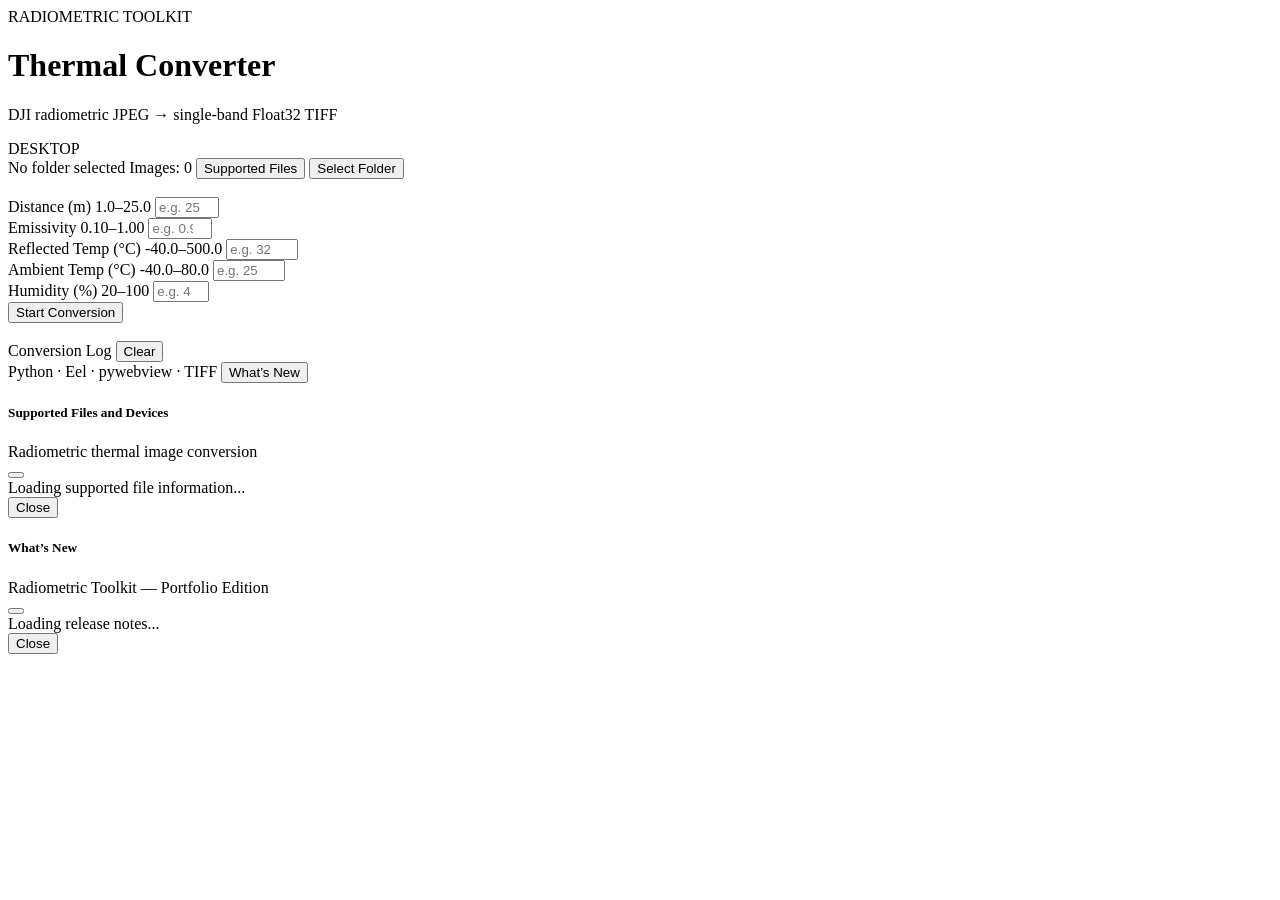
==== web/desktop/index.html @ b1302c2e "Improve desktop application structure and UI" ====
<!DOCTYPE html>
<html lang="en">
<head>
  <meta charset="UTF-8">
  <meta name="viewport" content="width=device-width, initial-scale=1.0">
  <title>Radiometric Toolkit</title>
  <link href="/shared/css/bootstrap.min.css" rel="stylesheet">
  <link rel="stylesheet" href="/shared/css/app.css?v=portfolio-1">
  <script type="text/javascript" src="/eel.js"></script>
</head>
<body class="desktop-mode d-flex align-items-center justify-content-center"
  data-release-notes-base-url="/releases"
  data-supported-files-url="/help/supported-files.html">

  <div class="container app-shell">
    <div class="card app-card text-light shadow-lg h-100 p-4 d-flex flex-column gap-3 position-relative overflow-hidden">
      <header class="app-header d-flex align-items-center justify-content-between gap-3">
        <div class="brand-lockup d-flex align-items-center gap-3">
          <div class="brand-mark" aria-hidden="true"><span></span></div>
          <div>
            <div class="brand-eyebrow">RADIOMETRIC TOOLKIT</div>
            <h1 class="brand-title mb-1">Thermal Converter</h1>
            <p class="brand-subtitle mb-0">DJI radiometric JPEG → single-band Float32 TIFF</p>
          </div>
        </div>
        <span class="mode-badge">DESKTOP</span>
      </header>

      <section class="surface-panel p-3 rounded-3 d-flex align-items-center justify-content-between gap-3 border">
        <span id="folderLabel" class="text-secondary-soft small text-truncate flex-grow-1">No folder selected</span>
        <span id="imageCount" class="badge app-badge">Images: 0</span>
        <button type="button" class="btn btn-sm btn-outline-light supported-files-button text-nowrap" data-bs-toggle="modal" data-bs-target="#supportedFilesModal">Supported Files</button>
        <button id="selectFolderBtn" class="btn btn-sm btn-outline-light fw-bold text-nowrap">Select Folder</button>
      </section>

      <div id="imageTypeSummary" class="small d-flex gap-3 flex-wrap" style="visibility: hidden;">
        <span id="rCountRow" class="text-success">● Radiometric R-JPEG: <b id="rCount">0</b></span>
        <span id="tCountRow" class="text-warning">● Thermal image (_T): <b id="tCount">0</b></span>
        <span id="vCountRow" class="text-danger">● Visible image (_V): <b id="vCount">0</b> — not converted</span>
        <span id="zCountRow" class="text-danger">● Zoom image (_Z): <b id="zCount">0</b> — not converted</span>
        <span id="otherCountRow" class="text-warning">● Unclassified JPG: <b id="otherCount">0</b></span>
      </div>

      <section class="row g-3 parameter-grid">
        <div class="col-6">
          <label class="form-label small fw-bold text-secondary-soft mb-1">Distance (m) <span class="text-range">1.0–25.0</span></label>
          <input type="number" id="distance" class="form-control form-control-sm form-control-dark" placeholder="e.g. 25" min="1" max="25" step="0.1">
        </div>
        <div class="col-6">
          <label class="form-label small fw-bold text-secondary-soft mb-1">Emissivity <span class="text-range">0.10–1.00</span></label>
          <input type="number" id="emissivity" class="form-control form-control-sm form-control-dark" placeholder="e.g. 0.98" min="0.1" max="1.0" step="0.01">
        </div>
        <div class="col-6">
          <label class="form-label small fw-bold text-secondary-soft mb-1">Reflected Temp (°C) <span class="text-range">-40.0–500.0</span></label>
          <input type="number" id="reflected" class="form-control form-control-sm form-control-dark" placeholder="e.g. 32" min="-40" max="500" step="0.1">
        </div>
        <div class="col-6">
          <label class="form-label small fw-bold text-secondary-soft mb-1">Ambient Temp (°C) <span class="text-range">-40.0–80.0</span></label>
          <input type="number" id="ambient" class="form-control form-control-sm form-control-dark" placeholder="e.g. 25" min="-40" max="80" step="0.1">
        </div>
        <div class="col-12">
          <label class="form-label small fw-bold text-secondary-soft mb-1">Humidity (%) <span class="text-range">20–100</span></label>
          <input type="number" id="humidity" class="form-control form-control-sm form-control-dark" placeholder="e.g. 40" min="20" max="100" step="1">
        </div>
      </section>

      <div class="d-flex gap-2">
        <button id="convertBtn" class="btn w-100 fw-bold py-2 shadow-sm text-white">Start Conversion</button>
        <a id="openFolderBtn" href="#" class="btn btn-outline-light fw-bold py-2 text-nowrap" style="display: none;">Open Folder</a>
      </div>

      <section id="progressWrap" class="surface-panel p-2 rounded-3 border" style="visibility: hidden;">
        <div class="d-flex justify-content-between small fw-bold text-secondary-soft mb-1">
          <span>Processing Images</span>
          <span id="progressText" class="text-light">0 / 0</span>
        </div>
        <div class="progress app-progress">
          <div id="progressFill" class="progress-bar progress-bar-striped progress-bar-animated" style="width: 0%;"></div>
        </div>
      </section>

      <section class="d-flex flex-column flex-grow-1 overflow-hidden">
        <div class="d-flex align-items-center justify-content-between mb-1">
          <label class="form-label small fw-bold text-secondary-soft mb-0">Conversion Log</label>
          <button id="clearLogBtn" type="button" class="btn btn-sm btn-outline-light py-0 px-2 log-clear">Clear</button>
        </div>
        <div id="log" class="form-control flex-grow-1 overflow-auto p-3 text-start"></div>
      </section>

      <footer class="app-footer d-flex align-items-center justify-content-center gap-3 position-relative flex-shrink-0">
        <span class="small text-secondary-soft">Python · Eel · pywebview · TIFF</span>
        <button id="releaseNotesButton" type="button" class="btn btn-sm btn-outline-light release-notes-footer-button">What’s New</button>
      </footer>
    </div>
  </div>

  <div id="supportedFilesModal" class="modal fade" tabindex="-1" aria-labelledby="supportedFilesTitle" aria-hidden="true">
    <div class="modal-dialog modal-dialog-centered modal-dialog-scrollable modal-lg">
      <div class="modal-content app-card text-light border">
        <div class="modal-header app-modal-border">
          <div>
            <h5 id="supportedFilesTitle" class="modal-title">Supported Files and Devices</h5>
            <div class="small text-secondary-soft">Radiometric thermal image conversion</div>
          </div>
          <button type="button" class="btn-close btn-close-white" data-bs-dismiss="modal" aria-label="Close"></button>
        </div>
        <div class="modal-body"><div id="supportedFilesContent" class="supported-files-content">Loading supported file information...</div></div>
        <div class="modal-footer app-modal-border"><button type="button" class="btn btn-outline-light fw-bold" data-bs-dismiss="modal">Close</button></div>
      </div>
    </div>
  </div>

  <div id="releaseNotesModal" class="modal fade" tabindex="-1" aria-labelledby="releaseNotesTitle" aria-hidden="true">
    <div class="modal-dialog modal-dialog-centered modal-lg">
      <div class="modal-content app-card text-light border">
        <div class="modal-header app-modal-border">
          <div>
            <h5 id="releaseNotesTitle" class="modal-title">What’s New</h5>
            <div class="small text-secondary-soft">Radiometric Toolkit — Portfolio Edition</div>
          </div>
          <button type="button" class="btn-close btn-close-white" data-bs-dismiss="modal" aria-label="Close"></button>
        </div>
        <div class="modal-body"><div id="releaseNotesContent" class="release-notes-content"><div class="small text-secondary-soft">Loading release notes...</div></div></div>
        <div class="modal-footer app-modal-border"><button type="button" class="btn btn-outline-light fw-bold" data-bs-dismiss="modal">Close</button></div>
      </div>
    </div>
  </div>

  <script src="/shared/js/bootstrap.bundle.min.js"></script>
  <script src="/shared/js/common.js?v=portfolio-1"></script>
  <script src="app.js?v=portfolio-1"></script>
</body>
</html>
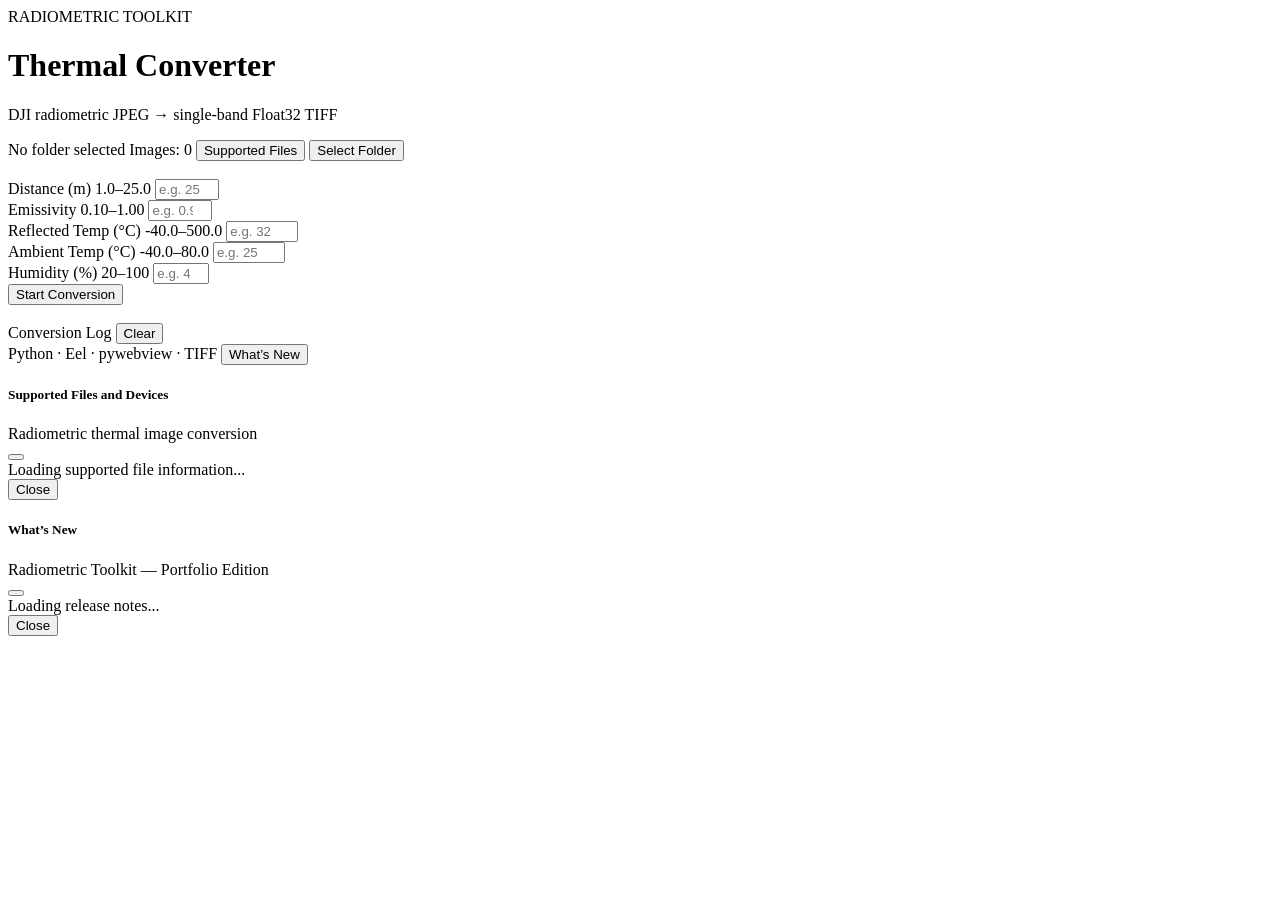
==== commit 79451979: "Remove desktop badge from header" ====
--- a/web/desktop/index.html
+++ b/web/desktop/index.html
@@ -23,7 +23,6 @@
             <p class="brand-subtitle mb-0">DJI radiometric JPEG → single-band Float32 TIFF</p>
           </div>
         </div>
-        <span class="mode-badge">DESKTOP</span>
       </header>
 
       <section class="surface-panel p-3 rounded-3 d-flex align-items-center justify-content-between gap-3 border">
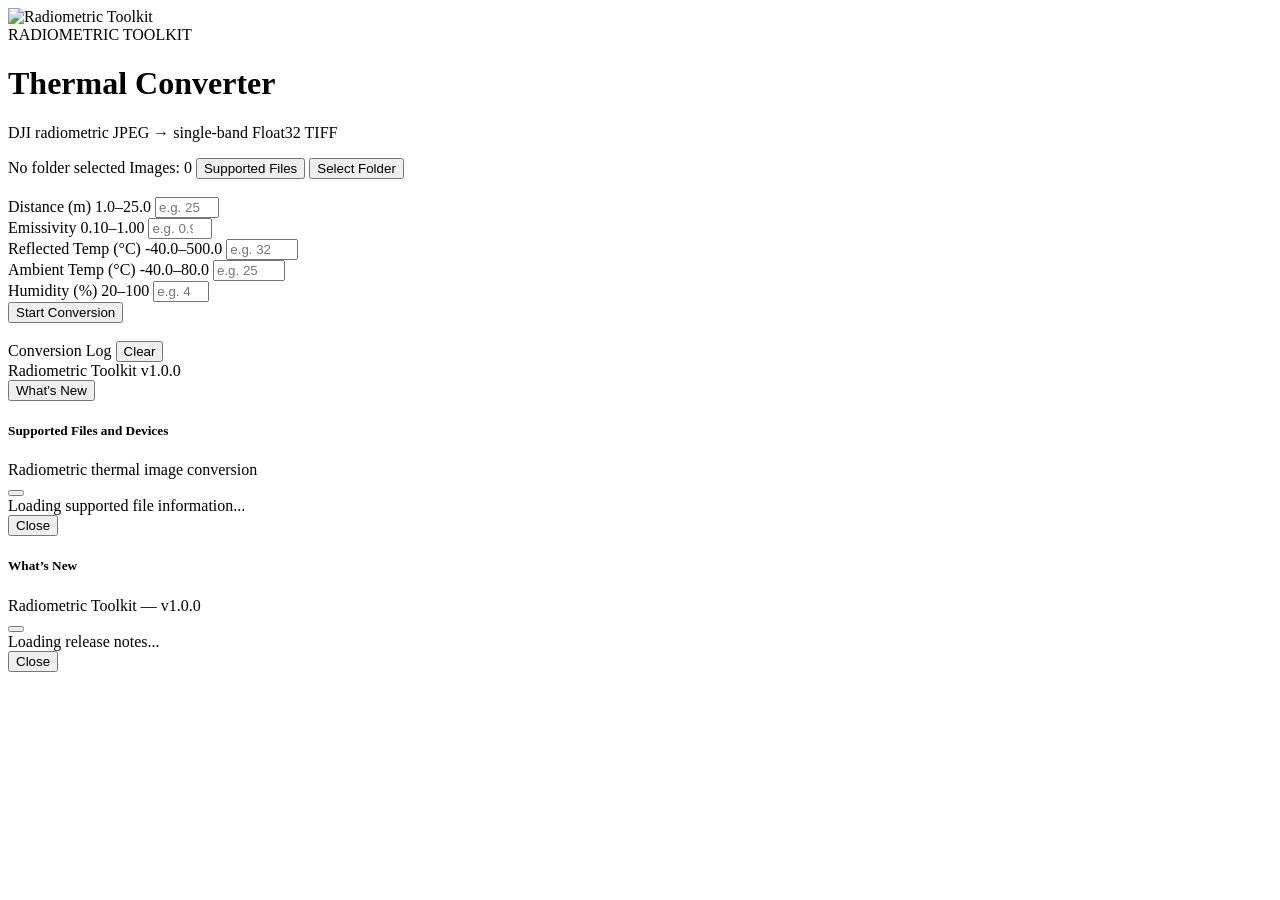
==== commit 202f56ff: "Update Radiometric Toolkit branding and interface" ====
--- a/web/desktop/index.html
+++ b/web/desktop/index.html
@@ -5,7 +5,8 @@
   <meta name="viewport" content="width=device-width, initial-scale=1.0">
   <title>Radiometric Toolkit</title>
   <link href="/shared/css/bootstrap.min.css" rel="stylesheet">
-  <link rel="stylesheet" href="/shared/css/app.css?v=portfolio-1">
+  <link rel="stylesheet" href="/shared/css/app.css?v=1.0.0">
+  <link rel="icon" type="image/png" href="/shared/img/favicon.png">
   <script type="text/javascript" src="/eel.js"></script>
 </head>
 <body class="desktop-mode d-flex align-items-center justify-content-center"
@@ -16,7 +17,7 @@
     <div class="card app-card text-light shadow-lg h-100 p-4 d-flex flex-column gap-3 position-relative overflow-hidden">
       <header class="app-header d-flex align-items-center justify-content-between gap-3">
         <div class="brand-lockup d-flex align-items-center gap-3">
-          <div class="brand-mark" aria-hidden="true"><span></span></div>
+          <img src="/shared/img/app_icon_128.png" class="brand-logo" alt="Radiometric Toolkit">
           <div>
             <div class="brand-eyebrow">RADIOMETRIC TOOLKIT</div>
             <h1 class="brand-title mb-1">Thermal Converter</h1>
@@ -87,7 +88,7 @@
       </section>
 
       <footer class="app-footer d-flex align-items-center justify-content-center gap-3 position-relative flex-shrink-0">
-        <span class="small text-secondary-soft">Python · Eel · pywebview · TIFF</span>
+        <div class="small text-secondary-soft">Radiometric Toolkit v1.0.0</div>
         <button id="releaseNotesButton" type="button" class="btn btn-sm btn-outline-light release-notes-footer-button">What’s New</button>
       </footer>
     </div>
@@ -115,7 +116,7 @@
         <div class="modal-header app-modal-border">
           <div>
             <h5 id="releaseNotesTitle" class="modal-title">What’s New</h5>
-            <div class="small text-secondary-soft">Radiometric Toolkit — Portfolio Edition</div>
+            <div class="small text-secondary-soft">Radiometric Toolkit — v1.0.0</div>
           </div>
           <button type="button" class="btn-close btn-close-white" data-bs-dismiss="modal" aria-label="Close"></button>
         </div>
@@ -126,7 +127,7 @@
   </div>
 
   <script src="/shared/js/bootstrap.bundle.min.js"></script>
-  <script src="/shared/js/common.js?v=portfolio-1"></script>
-  <script src="app.js?v=portfolio-1"></script>
+  <script src="/shared/js/common.js?v=1.0.0"></script>
+  <script src="app.js?v=1.0.0"></script>
 </body>
 </html>
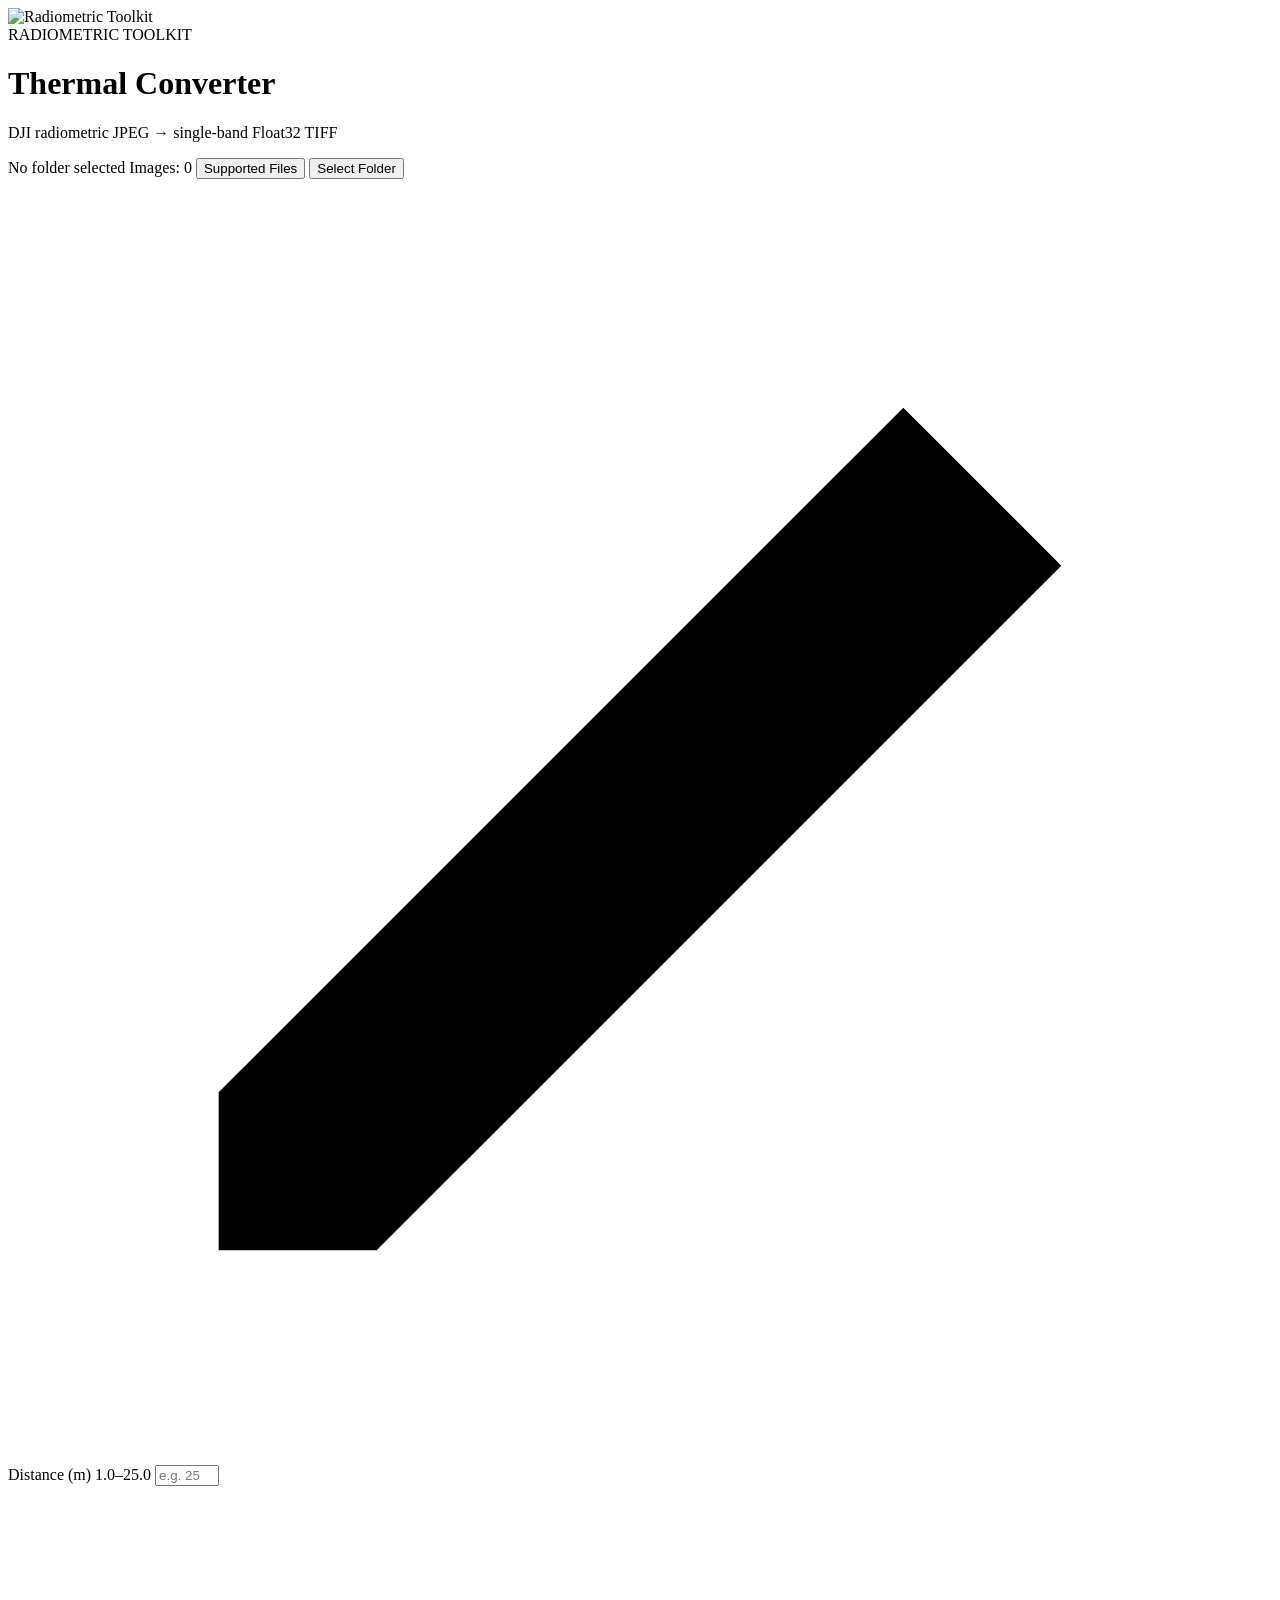
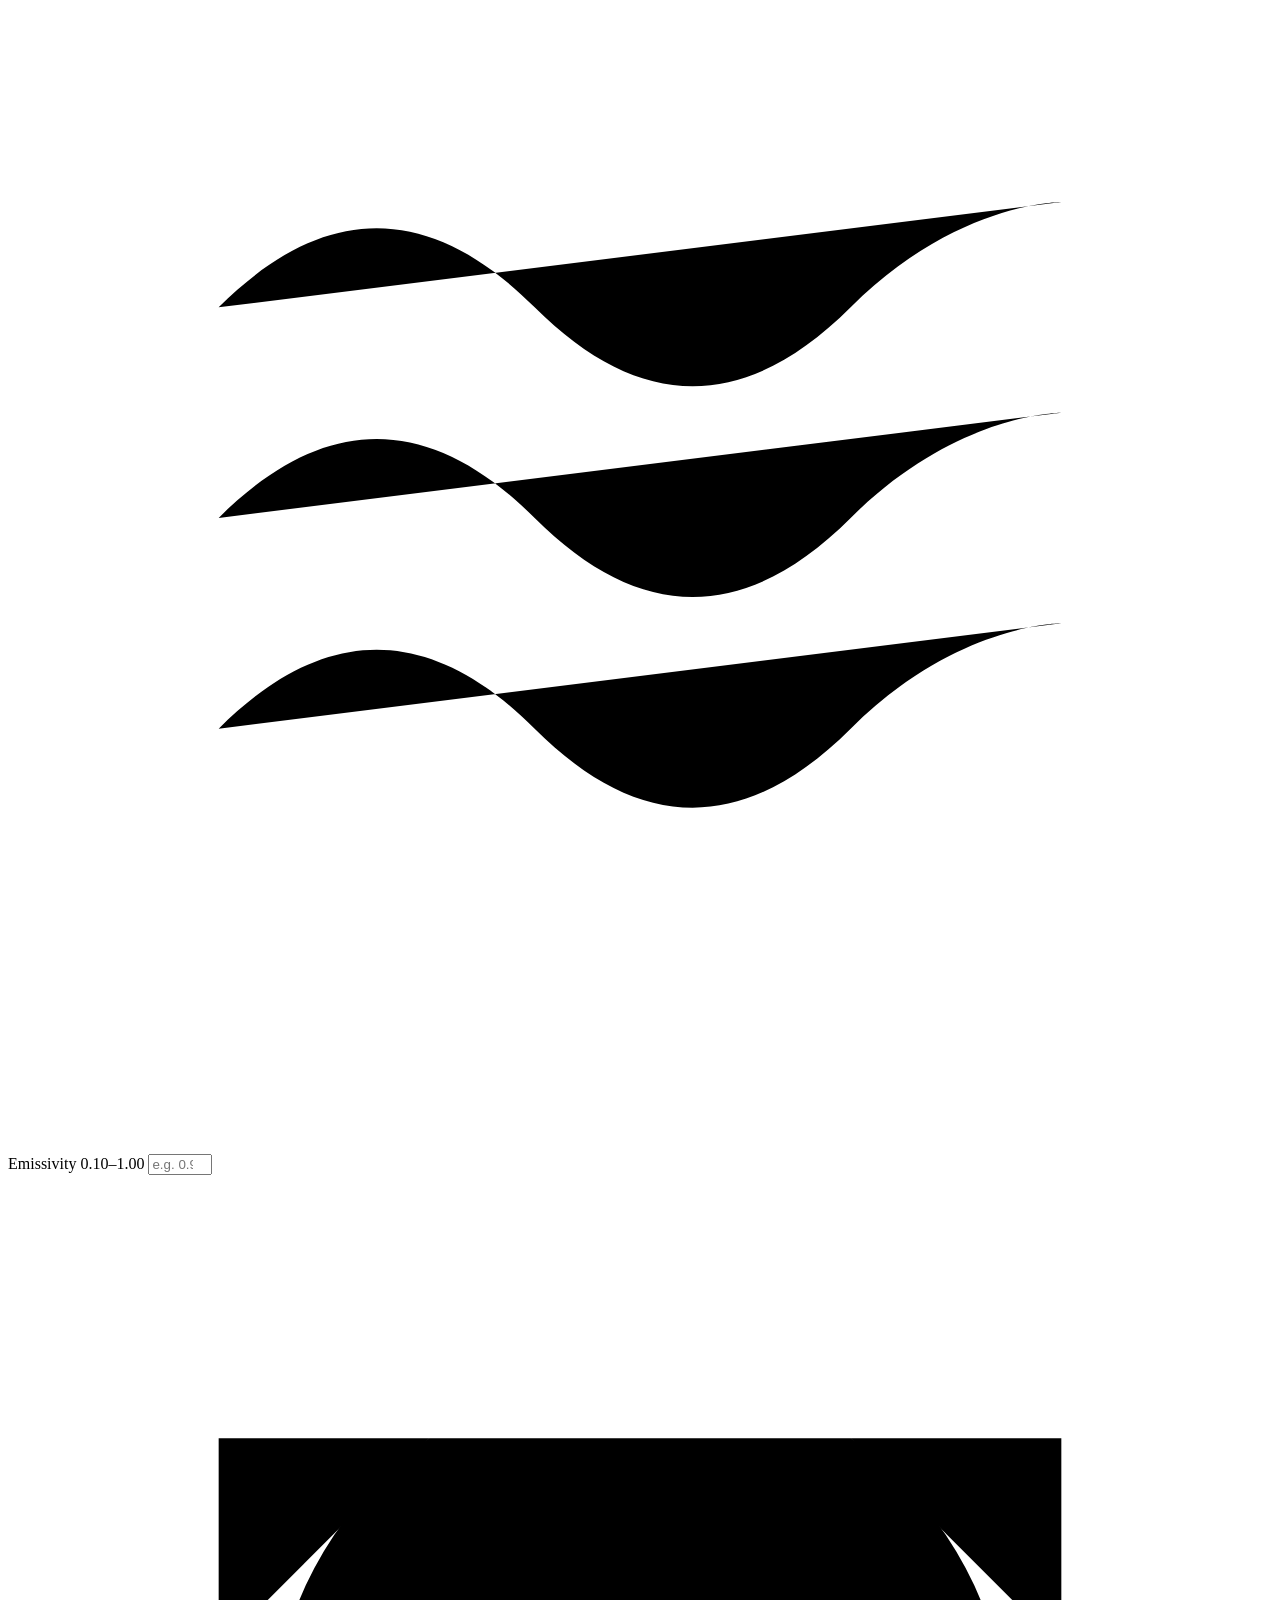
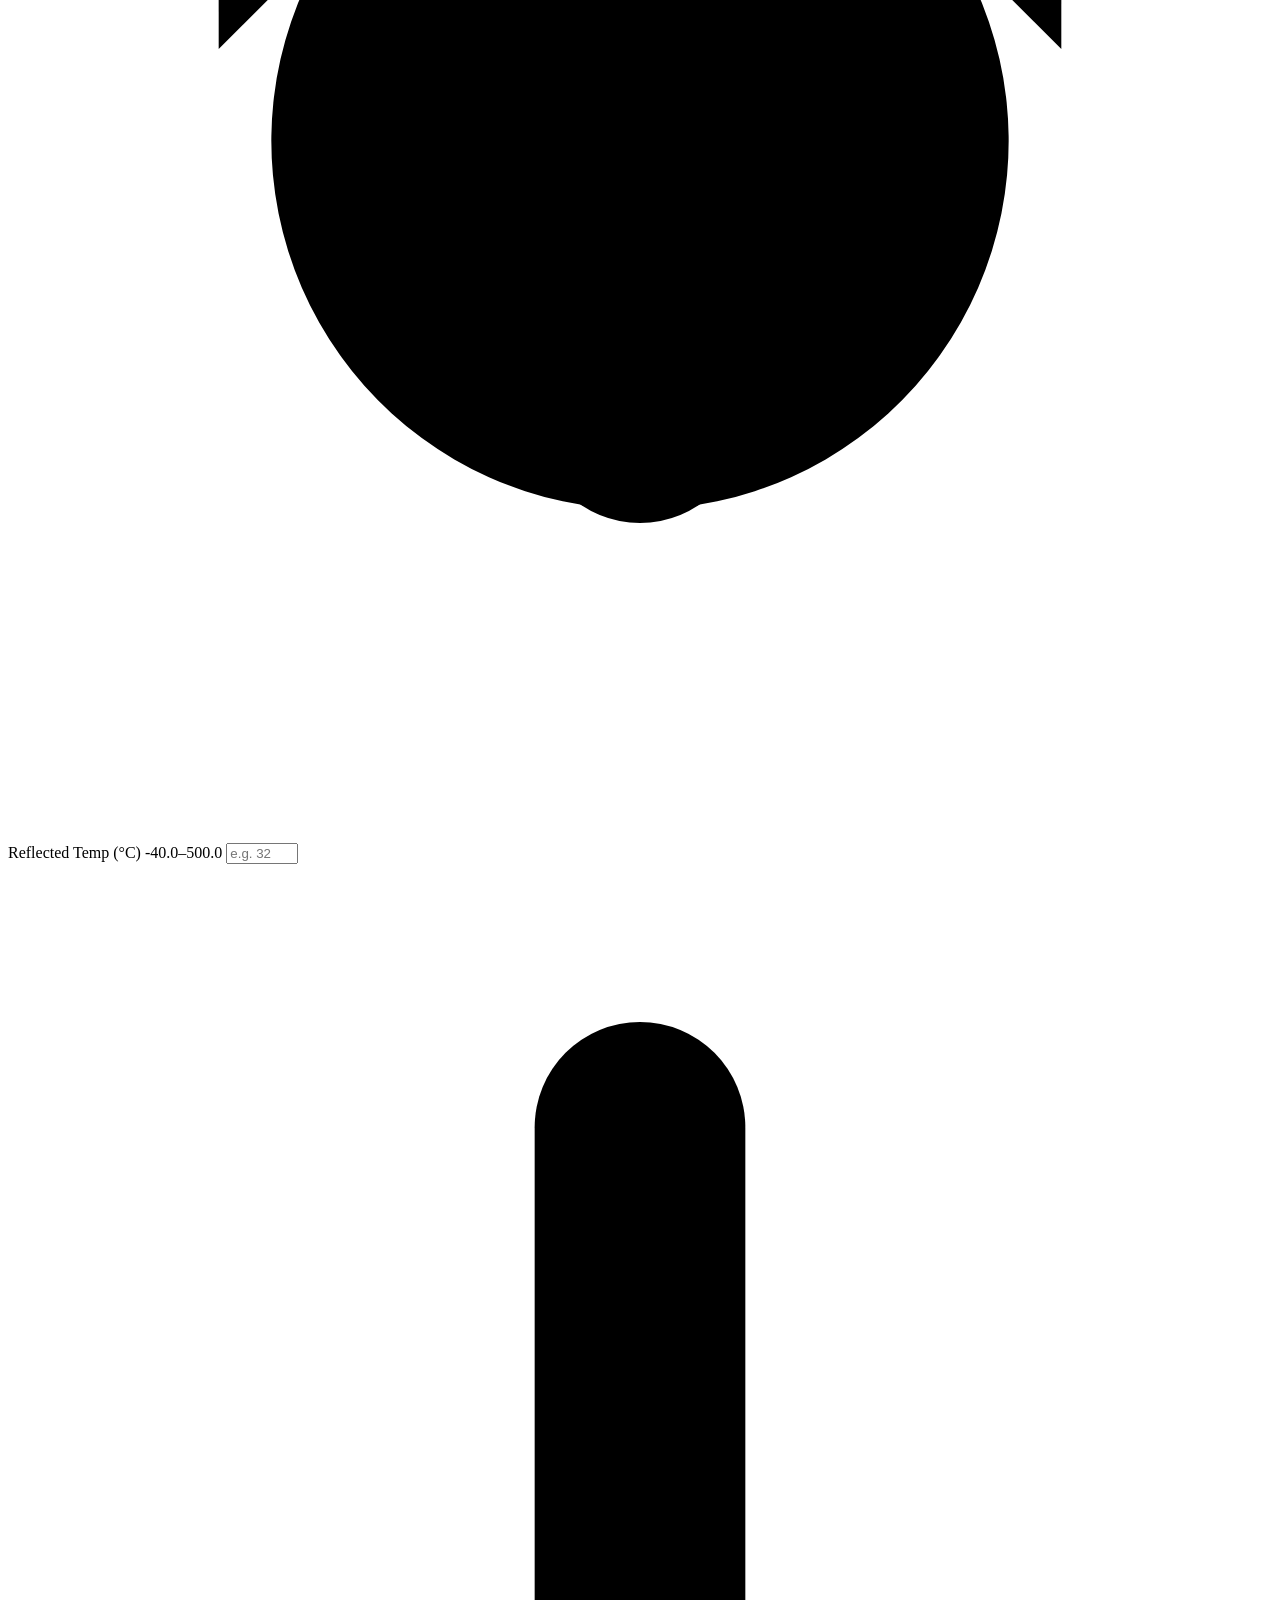
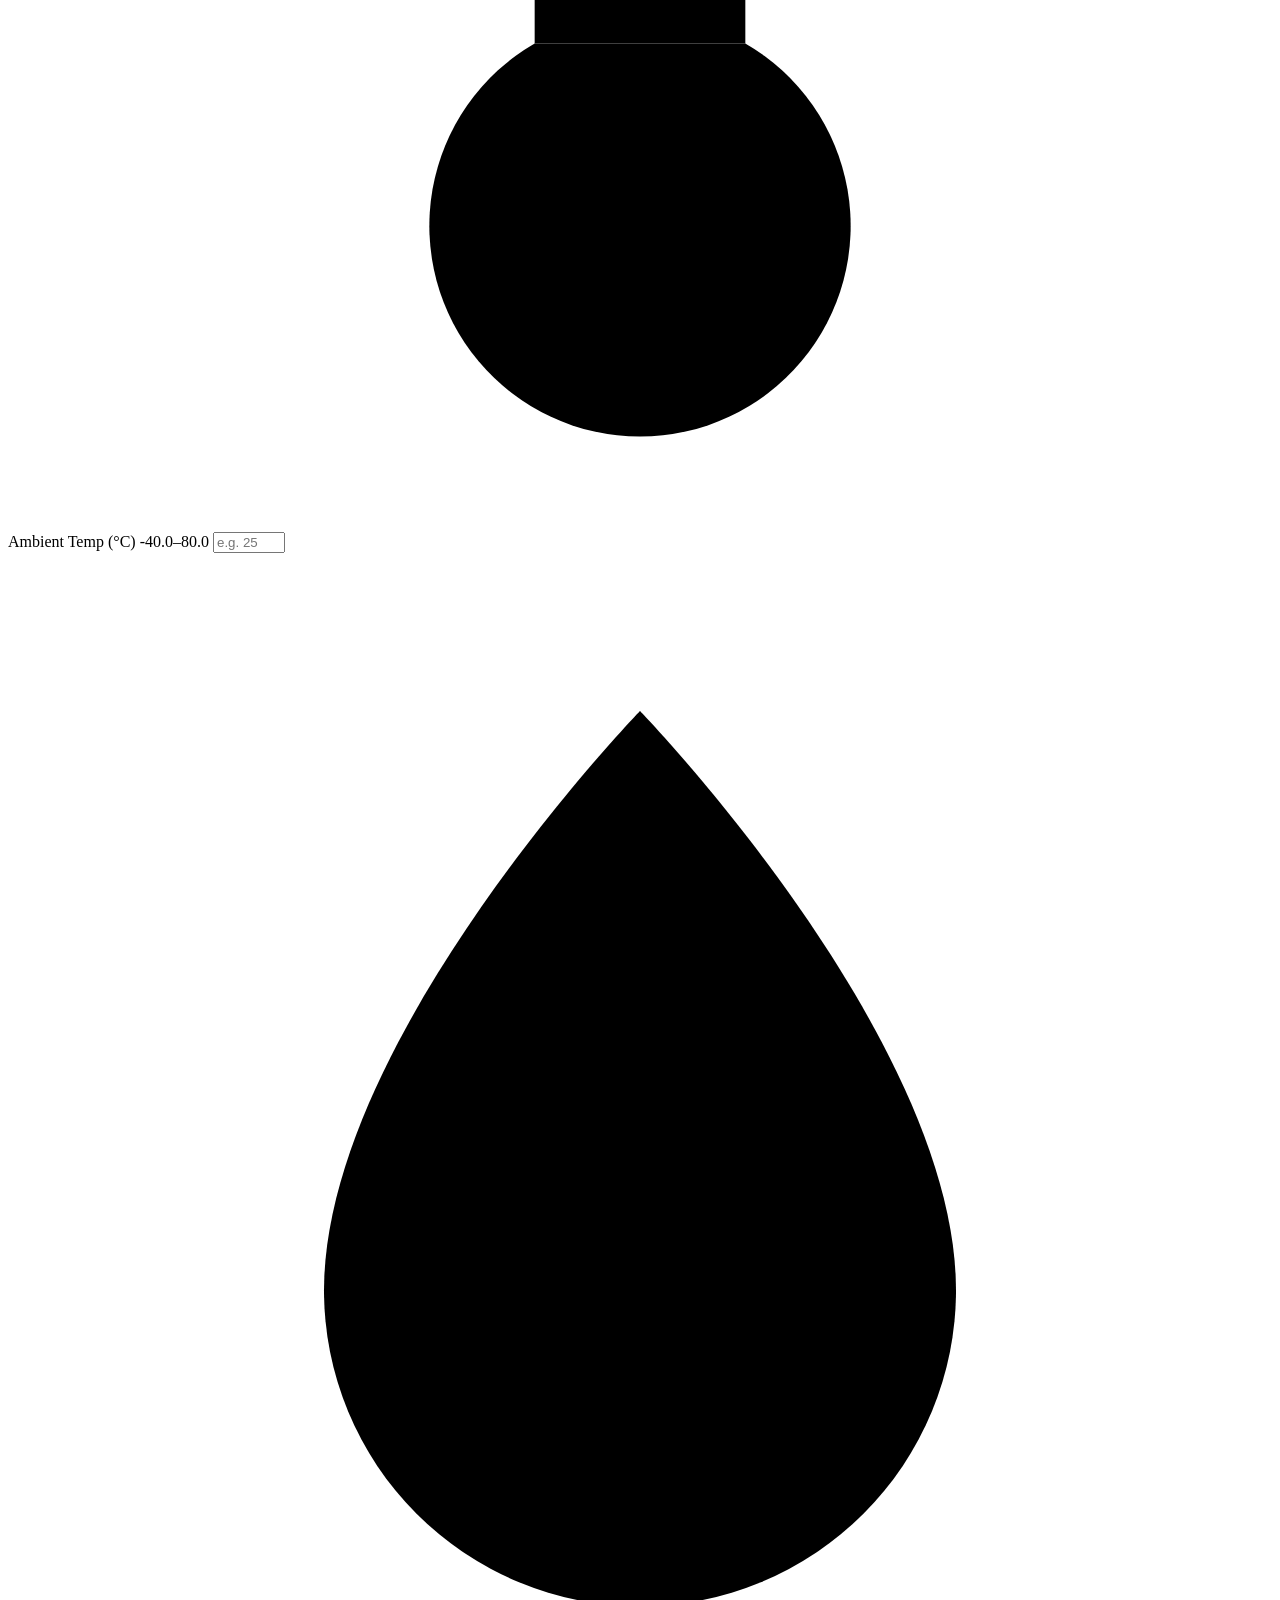
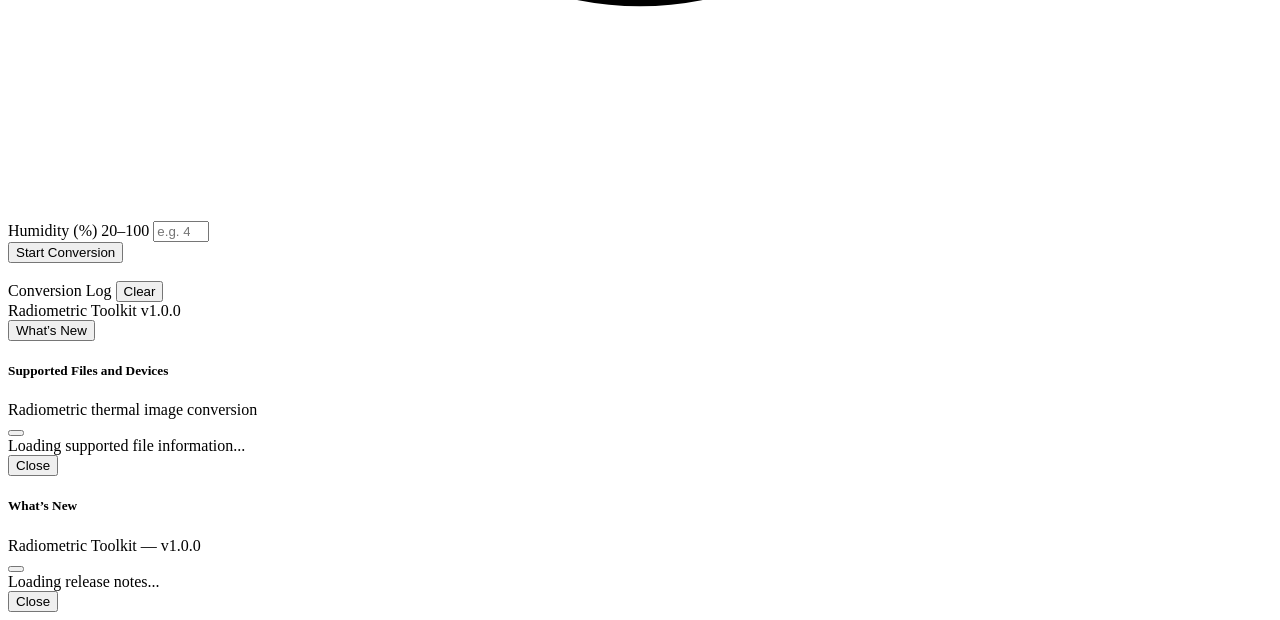
==== commit ce414bae: "Improve parameter labels with visual icons" ====
--- a/web/desktop/index.html
+++ b/web/desktop/index.html
@@ -43,23 +43,73 @@
 
       <section class="row g-3 parameter-grid">
         <div class="col-6">
-          <label class="form-label small fw-bold text-secondary-soft mb-1">Distance (m) <span class="text-range">1.0–25.0</span></label>
+          <label class="form-label parameter-label">
+            <span class="parameter-title">
+              <svg class="parameter-icon" viewBox="0 0 24 24" aria-hidden="true">
+                <path d="M4 17 17 4l3 3L7 20H4v-3Z"></path>
+                <path d="m14 7 3 3M11 10l2 2M8 13l2 2"></path>
+              </svg>
+              Distance (m)
+            </span>
+            <span class="text-range">1.0–25.0</span>
+          </label>
           <input type="number" id="distance" class="form-control form-control-sm form-control-dark" placeholder="e.g. 25" min="1" max="25" step="0.1">
         </div>
         <div class="col-6">
-          <label class="form-label small fw-bold text-secondary-soft mb-1">Emissivity <span class="text-range">0.10–1.00</span></label>
+          <label class="form-label parameter-label">
+            <span class="parameter-title">
+              <svg class="parameter-icon" viewBox="0 0 24 24" aria-hidden="true">
+                <path d="M4 8c2-2 4-2 6 0s4 2 6 0 4-2 4-2"></path>
+                <path d="M4 12c2-2 4-2 6 0s4 2 6 0 4-2 4-2"></path>
+                <path d="M4 16c2-2 4-2 6 0s4 2 6 0 4-2 4-2"></path>
+              </svg>
+              Emissivity
+              </span>
+              <span class="text-range">0.10–1.00</span>
+          </label>
           <input type="number" id="emissivity" class="form-control form-control-sm form-control-dark" placeholder="e.g. 0.98" min="0.1" max="1.0" step="0.01">
         </div>
         <div class="col-6">
-          <label class="form-label small fw-bold text-secondary-soft mb-1">Reflected Temp (°C) <span class="text-range">-40.0–500.0</span></label>
+          <label class="form-label parameter-label">
+            <span class="parameter-title">
+              <svg class="parameter-icon" viewBox="0 0 24 24" aria-hidden="true">
+                <path d="M8 5a7 7 0 1 0 8 0"></path>
+                <path d="M8 5H4v4"></path>
+                <path d="M16 5h4v4"></path>
+                <path d="M12 8v5"></path>
+                <circle cx="12" cy="16" r="2"></circle>
+              </svg>
+              Reflected Temp (°C)
+            </span>
+            <span class="text-range">-40.0–500.0</span>
+          </label>
           <input type="number" id="reflected" class="form-control form-control-sm form-control-dark" placeholder="e.g. 32" min="-40" max="500" step="0.1">
         </div>
         <div class="col-6">
-          <label class="form-label small fw-bold text-secondary-soft mb-1">Ambient Temp (°C) <span class="text-range">-40.0–80.0</span></label>
+          <label class="form-label parameter-label">
+            <span class="parameter-title">
+              <svg class="parameter-icon" viewBox="0 0 24 24" aria-hidden="true">
+                <path d="M14 14.8V5a2 2 0 0 0-4 0v9.8"></path>
+                <path d="M10 14.8a4 4 0 1 0 4 0"></path>
+                <path d="M12 10v7"></path>
+              </svg>
+              Ambient Temp (°C)
+            </span>
+            <span class="text-range">-40.0–80.0</span>
+          </label>
           <input type="number" id="ambient" class="form-control form-control-sm form-control-dark" placeholder="e.g. 25" min="-40" max="80" step="0.1">
         </div>
         <div class="col-12">
-          <label class="form-label small fw-bold text-secondary-soft mb-1">Humidity (%) <span class="text-range">20–100</span></label>
+          <label class="form-label parameter-label">
+            <span class="parameter-title">
+              <svg class="parameter-icon" viewBox="0 0 24 24" aria-hidden="true">
+                <path d="M12 3s6 6.2 6 11a6 6 0 1 1-12 0c0-4.8 6-11 6-11Z"></path>
+                <path d="M9 15c.8 1.3 1.8 2 3 2"></path>
+              </svg>
+              Humidity (%)
+            </span>
+            <span class="text-range">20–100</span>
+          </label>
           <input type="number" id="humidity" class="form-control form-control-sm form-control-dark" placeholder="e.g. 40" min="20" max="100" step="1">
         </div>
       </section>
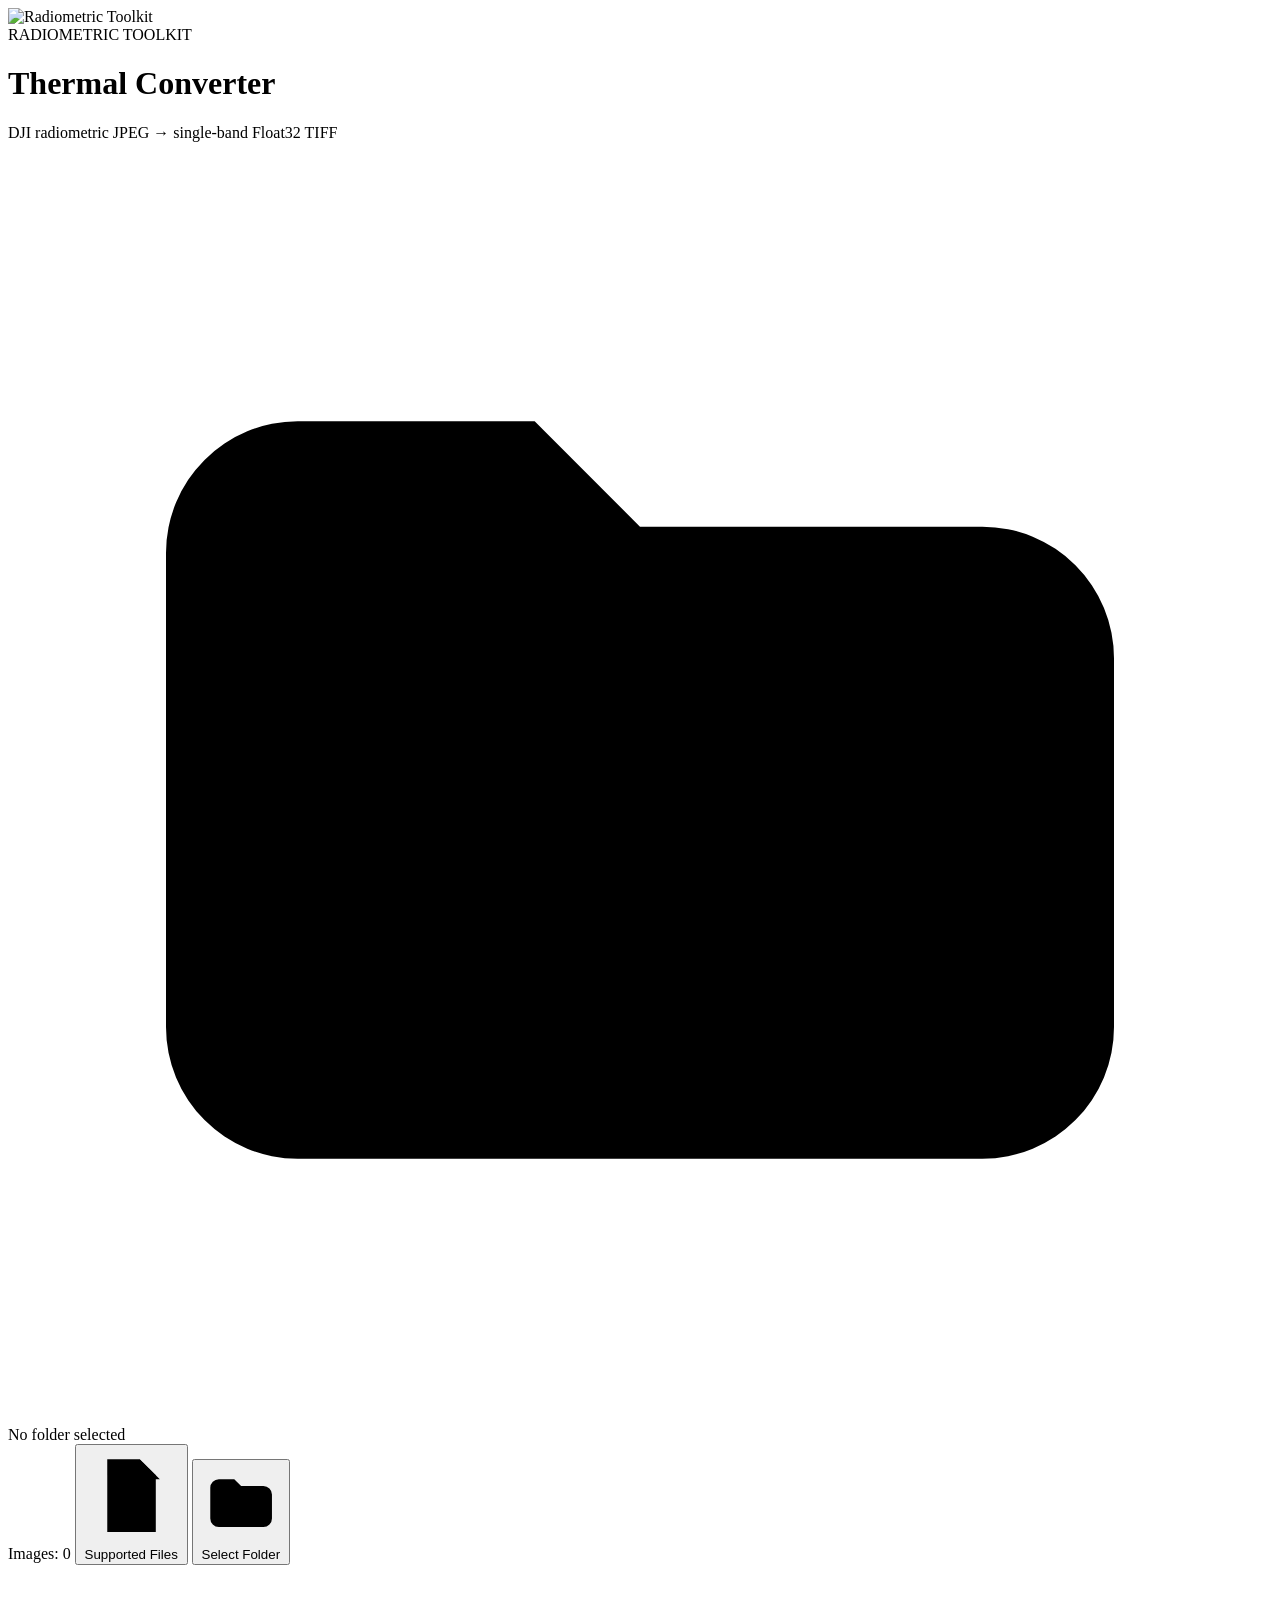
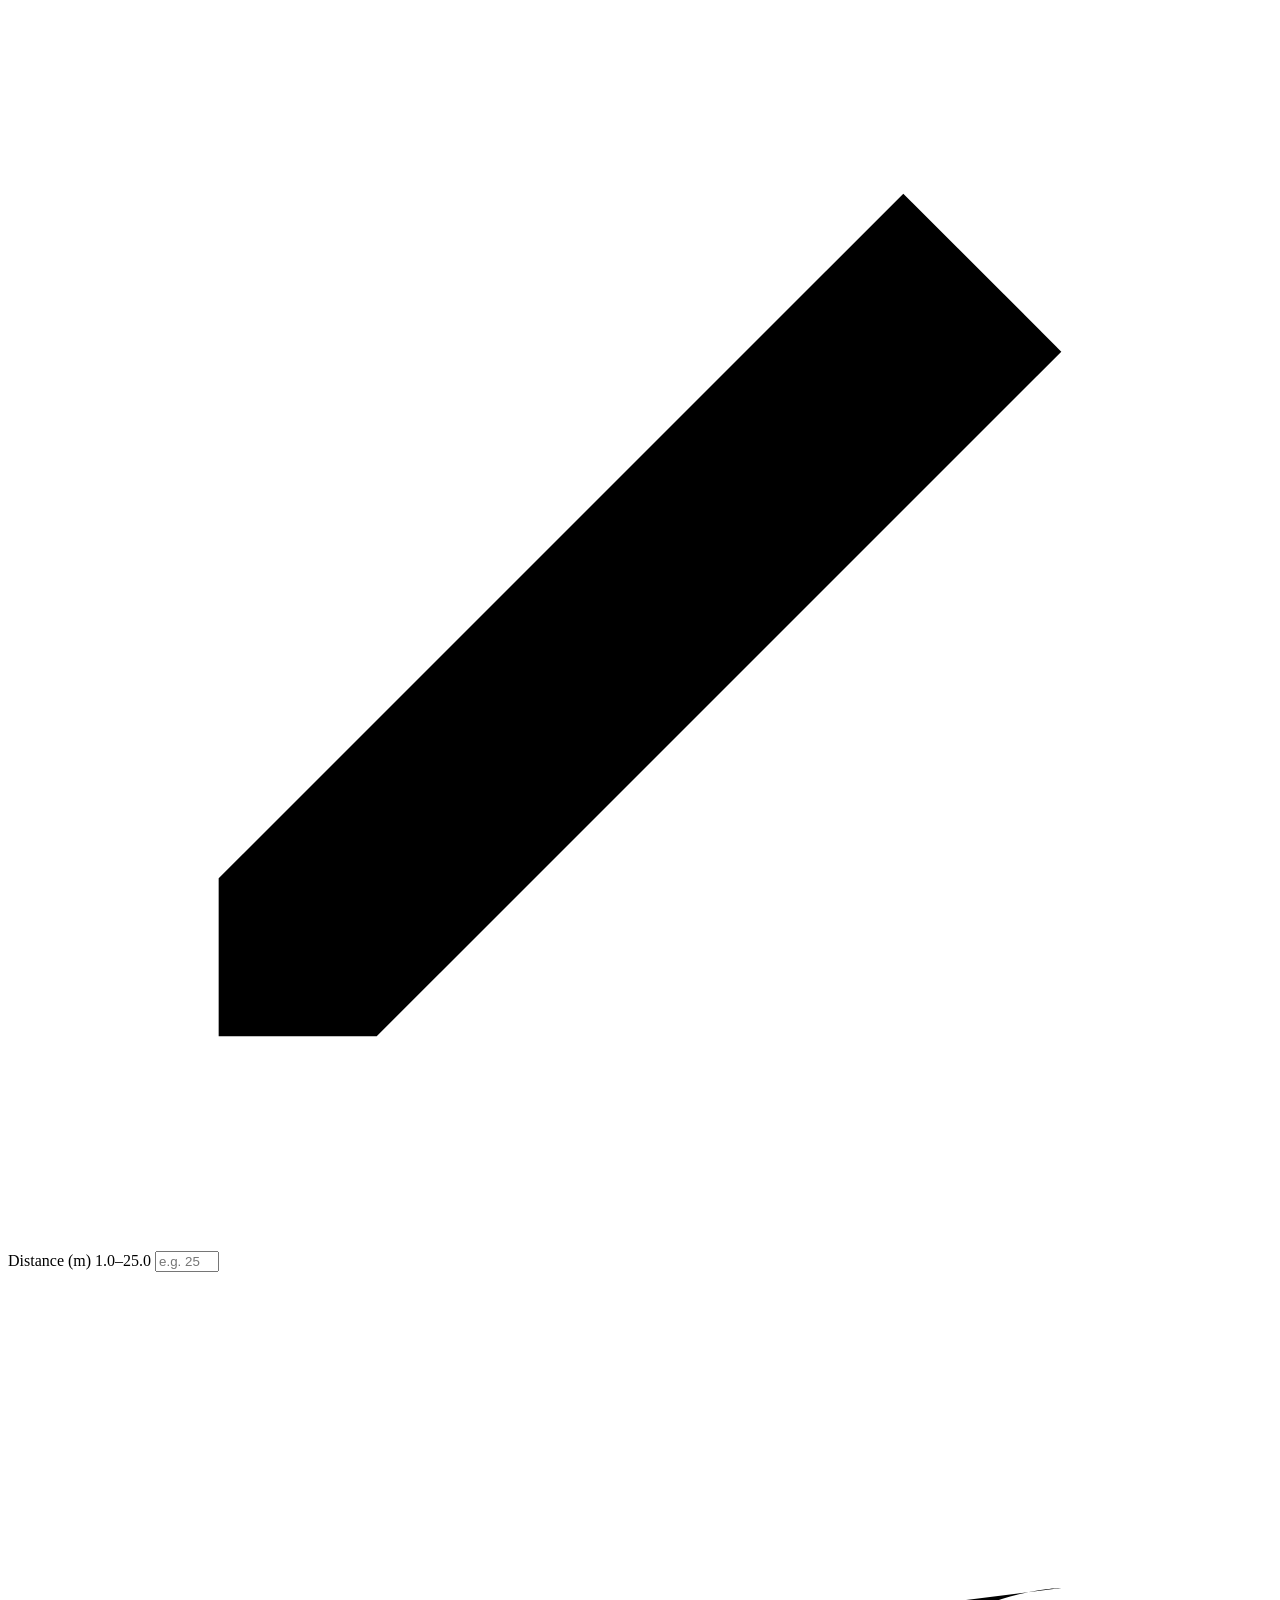
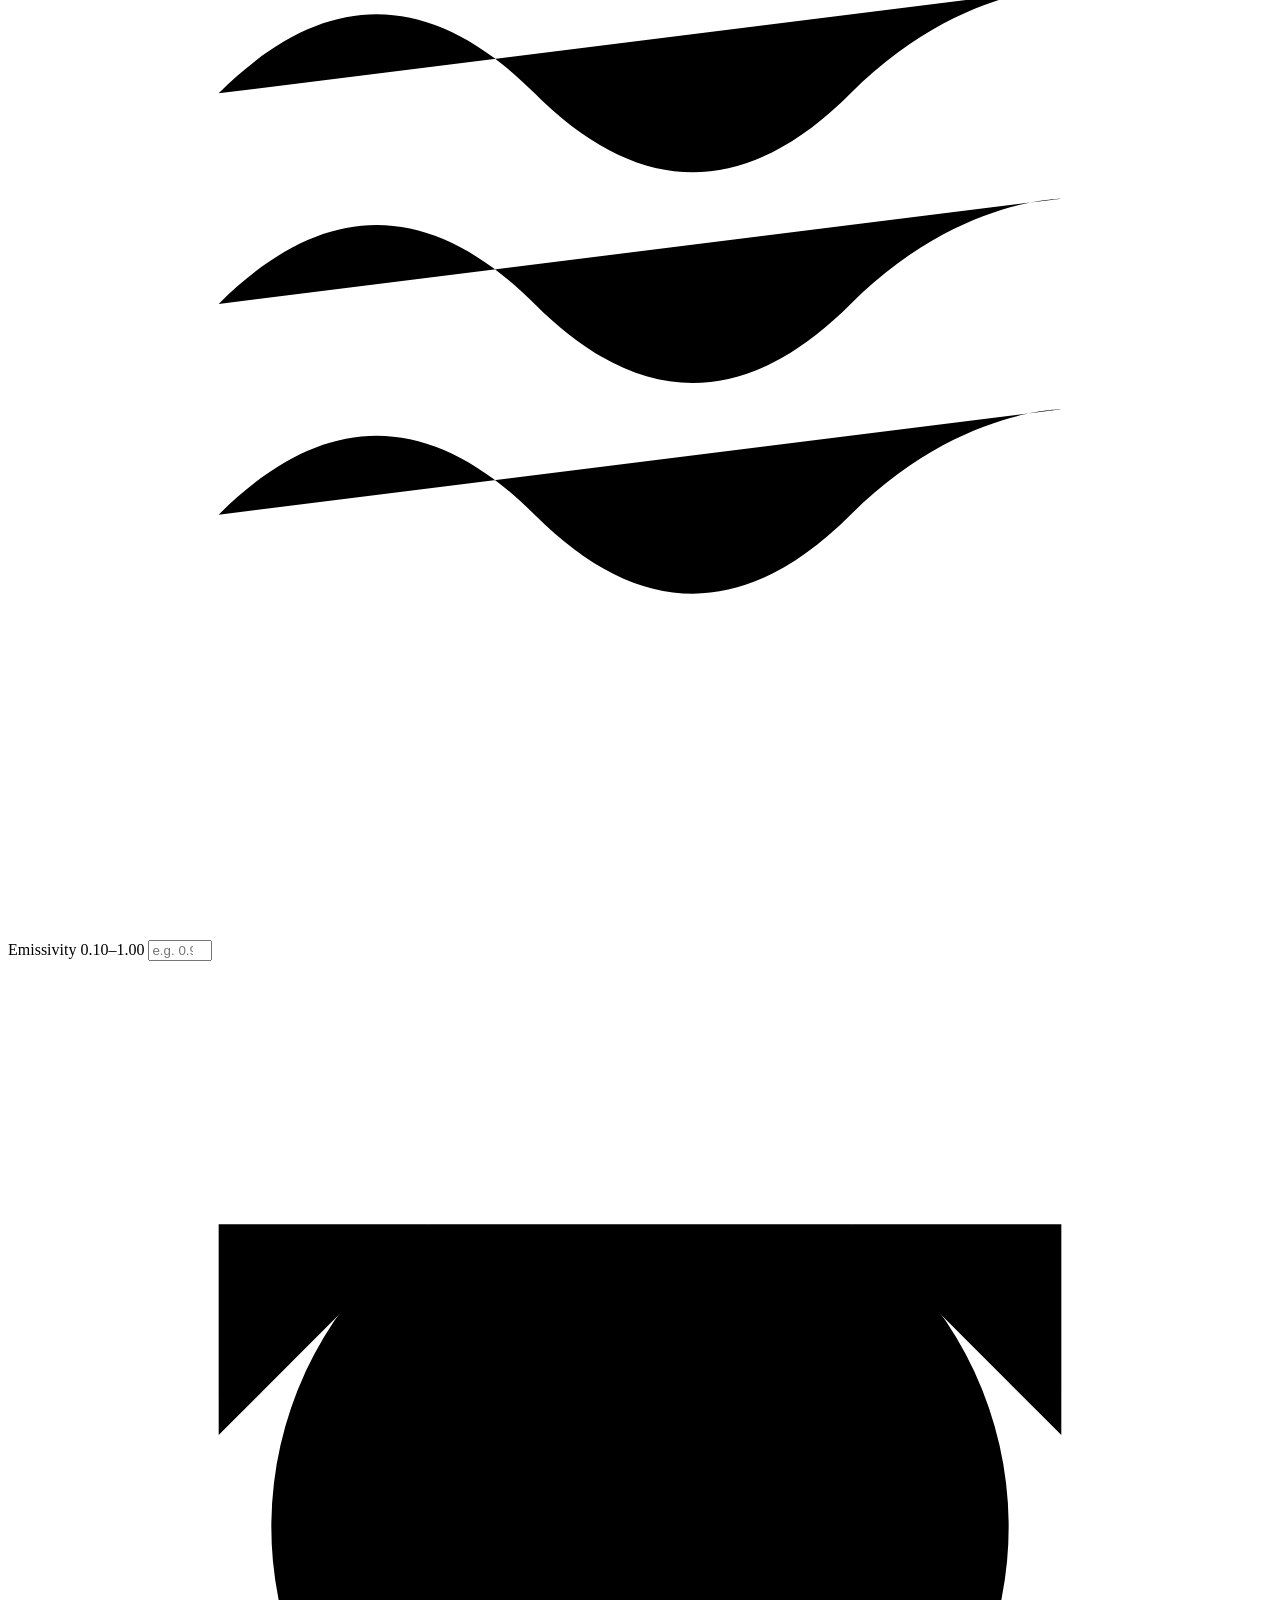
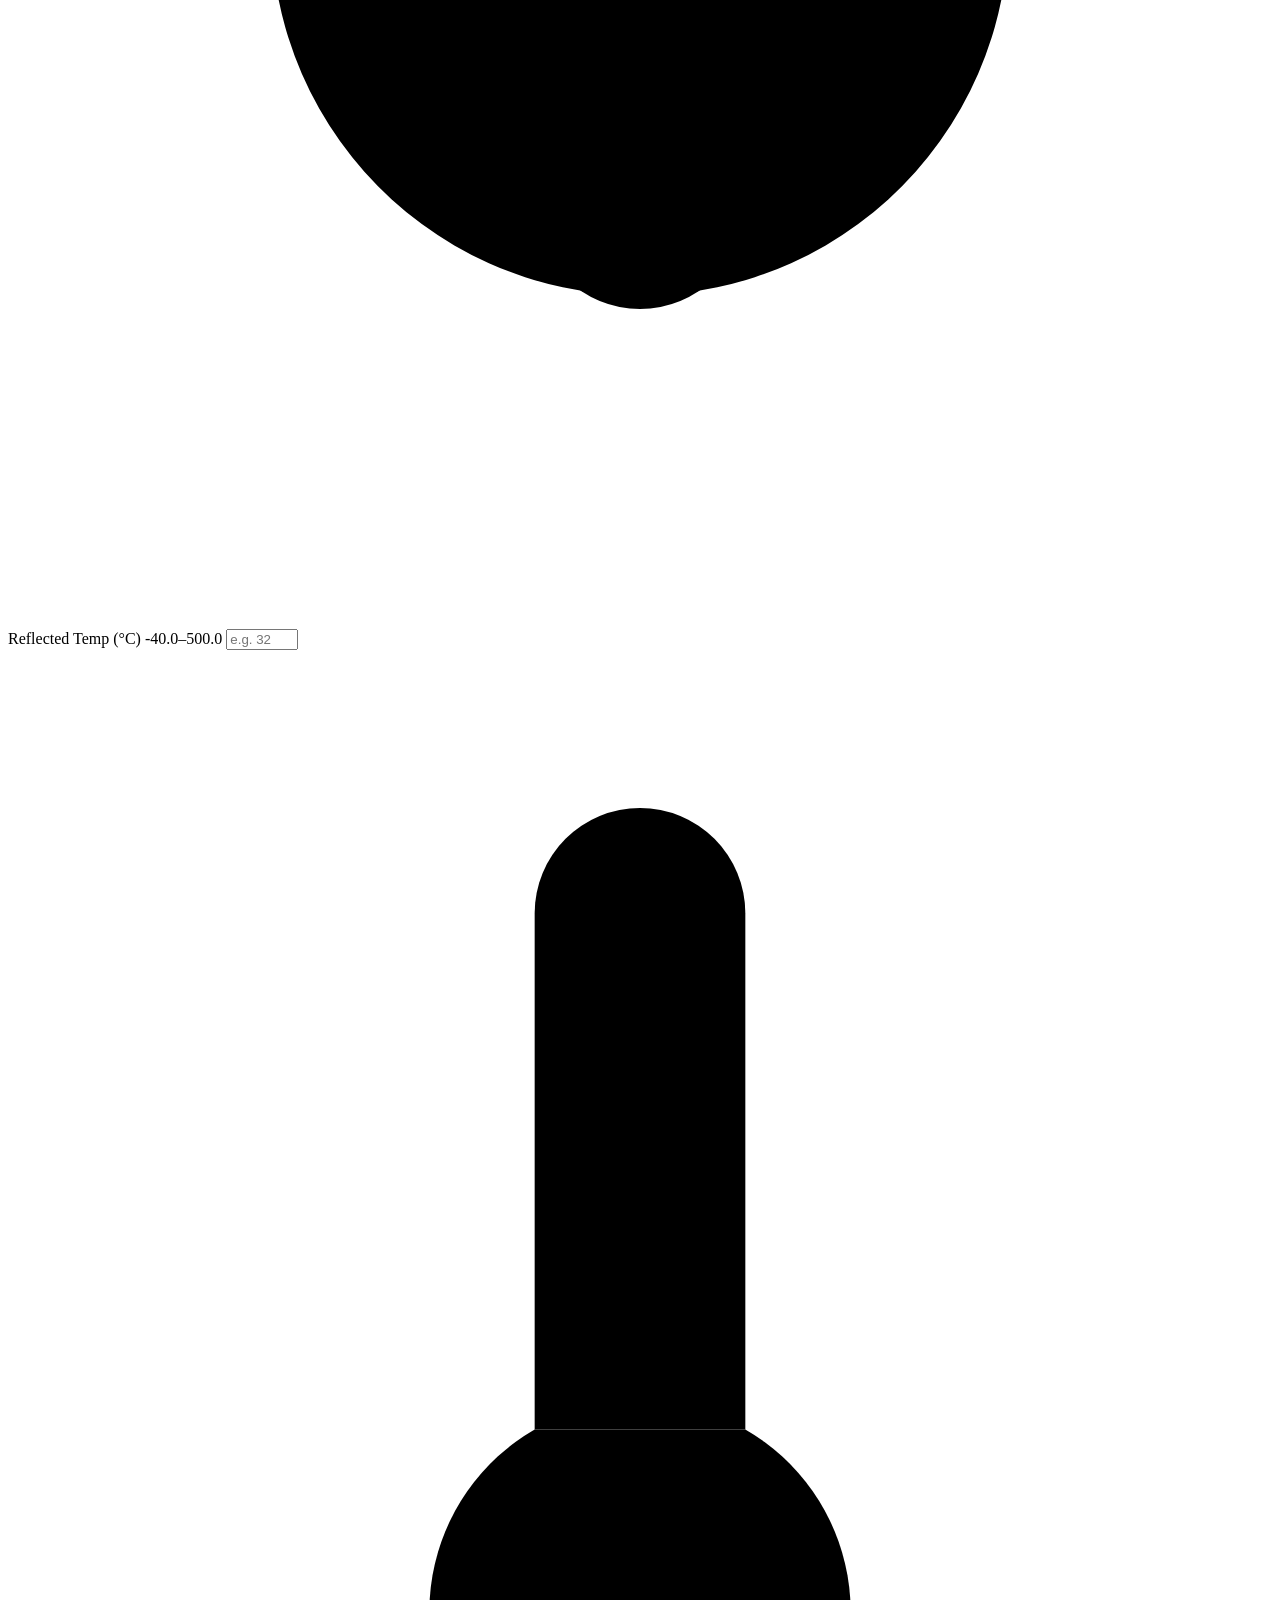
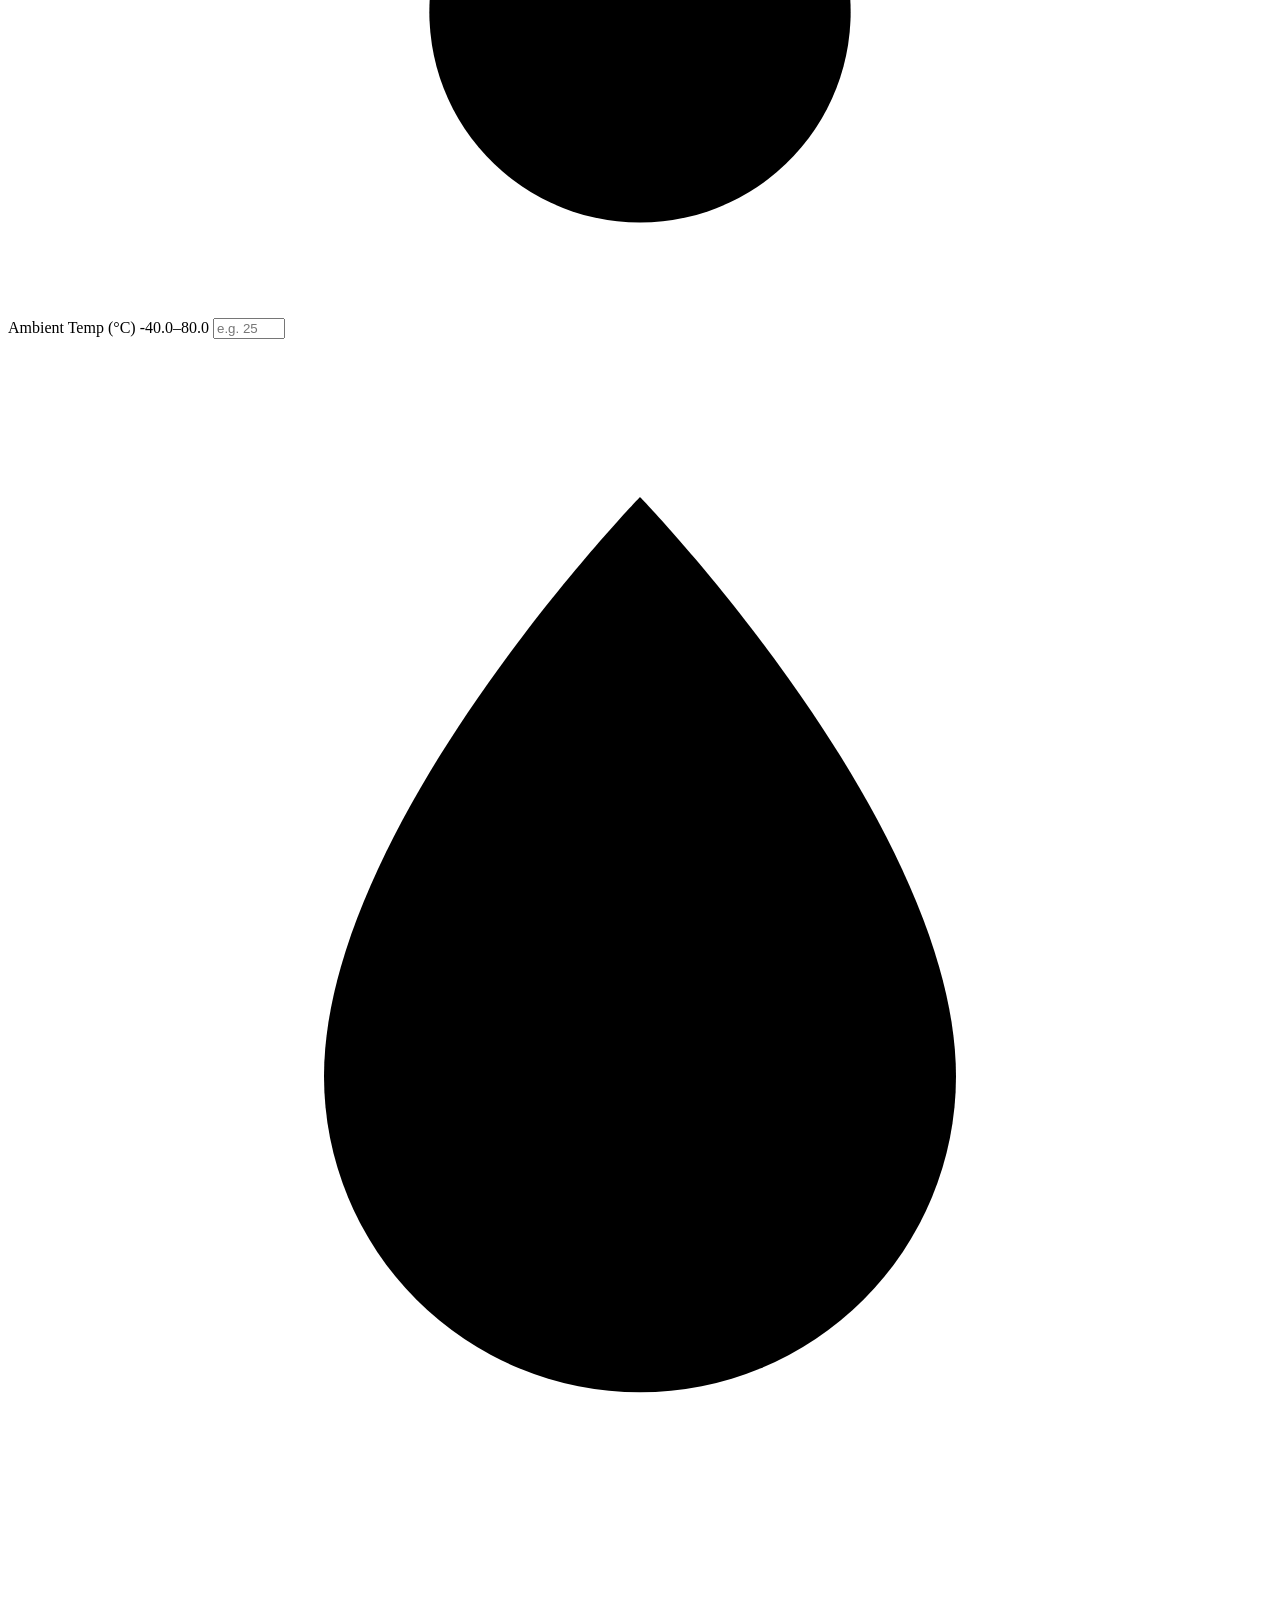
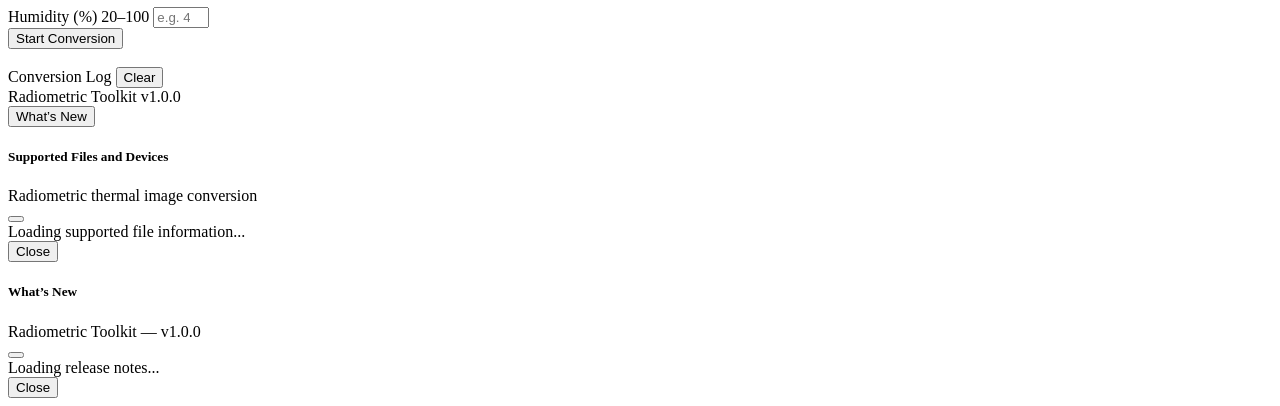
==== commit b29a820f: "Improve conversion interface visuals" ====
--- a/web/desktop/index.html
+++ b/web/desktop/index.html
@@ -26,11 +26,29 @@
         </div>
       </header>
 
-      <section class="surface-panel p-3 rounded-3 d-flex align-items-center justify-content-between gap-3 border">
-        <span id="folderLabel" class="text-secondary-soft small text-truncate flex-grow-1">No folder selected</span>
-        <span id="imageCount" class="badge app-badge">Images: 0</span>
-        <button type="button" class="btn btn-sm btn-outline-light supported-files-button text-nowrap" data-bs-toggle="modal" data-bs-target="#supportedFilesModal">Supported Files</button>
-        <button id="selectFolderBtn" class="btn btn-sm btn-outline-light fw-bold text-nowrap">Select Folder</button>
+      <section class="surface-panel folder-panel p-3 rounded-3 d-flex align-items-center justify-content-between gap-3 border">
+        <div class="folder-status d-flex align-items-center gap-2 flex-grow-1">
+          <svg class="folder-status-icon" viewBox="0 0 24 24" aria-hidden="true">
+            <path d="M3 7.5A2.5 2.5 0 0 1 5.5 5H10l2 2h6.5A2.5 2.5 0 0 1 21 9.5v7A2.5 2.5 0 0 1 18.5 19h-13A2.5 2.5 0 0 1 3 16.5v-9Z"></path>
+          </svg>
+          <span id="folderLabel" class="text-secondary-soft small text-truncate"> No folder selected </span>
+        </div>
+        <span id="imageCount" class="badge app-badge image-count-badge"> Images: 0 </span>
+        <button type="button" class="btn btn-sm btn-outline-light supported-files-button text-nowrap" data-bs-toggle="modal" data-bs-target="#supportedFilesModal">
+          <svg class="button-inline-icon" viewBox="0 0 24 24" aria-hidden="true">
+            <path d="M6 3h8l4 4v14H6V3Z"></path>
+            <path d="M14 3v5h5"></path>
+            <path d="M9 13h6M9 17h4"></path>
+          </svg>
+          Supported Files
+        </button>
+        <button id="selectFolderBtn" class="btn btn-sm btn-outline-light fw-bold text-nowrap select-folder-button">
+          <svg class="button-inline-icon" viewBox="0 0 24 24" aria-hidden="true">
+            <path d="M3 7.5A2.5 2.5 0 0 1 5.5 5H10l2 2h6.5A2.5 2.5 0 0 1 21 9.5v7A2.5 2.5 0 0 1 18.5 19h-13A2.5 2.5 0 0 1 3 16.5v-9Z"></path>
+            <path d="M12 11v5M9.5 13.5h5"></path>
+          </svg>
+          Select Folder
+        </button>
       </section>
 
       <div id="imageTypeSummary" class="small d-flex gap-3 flex-wrap" style="visibility: hidden;">
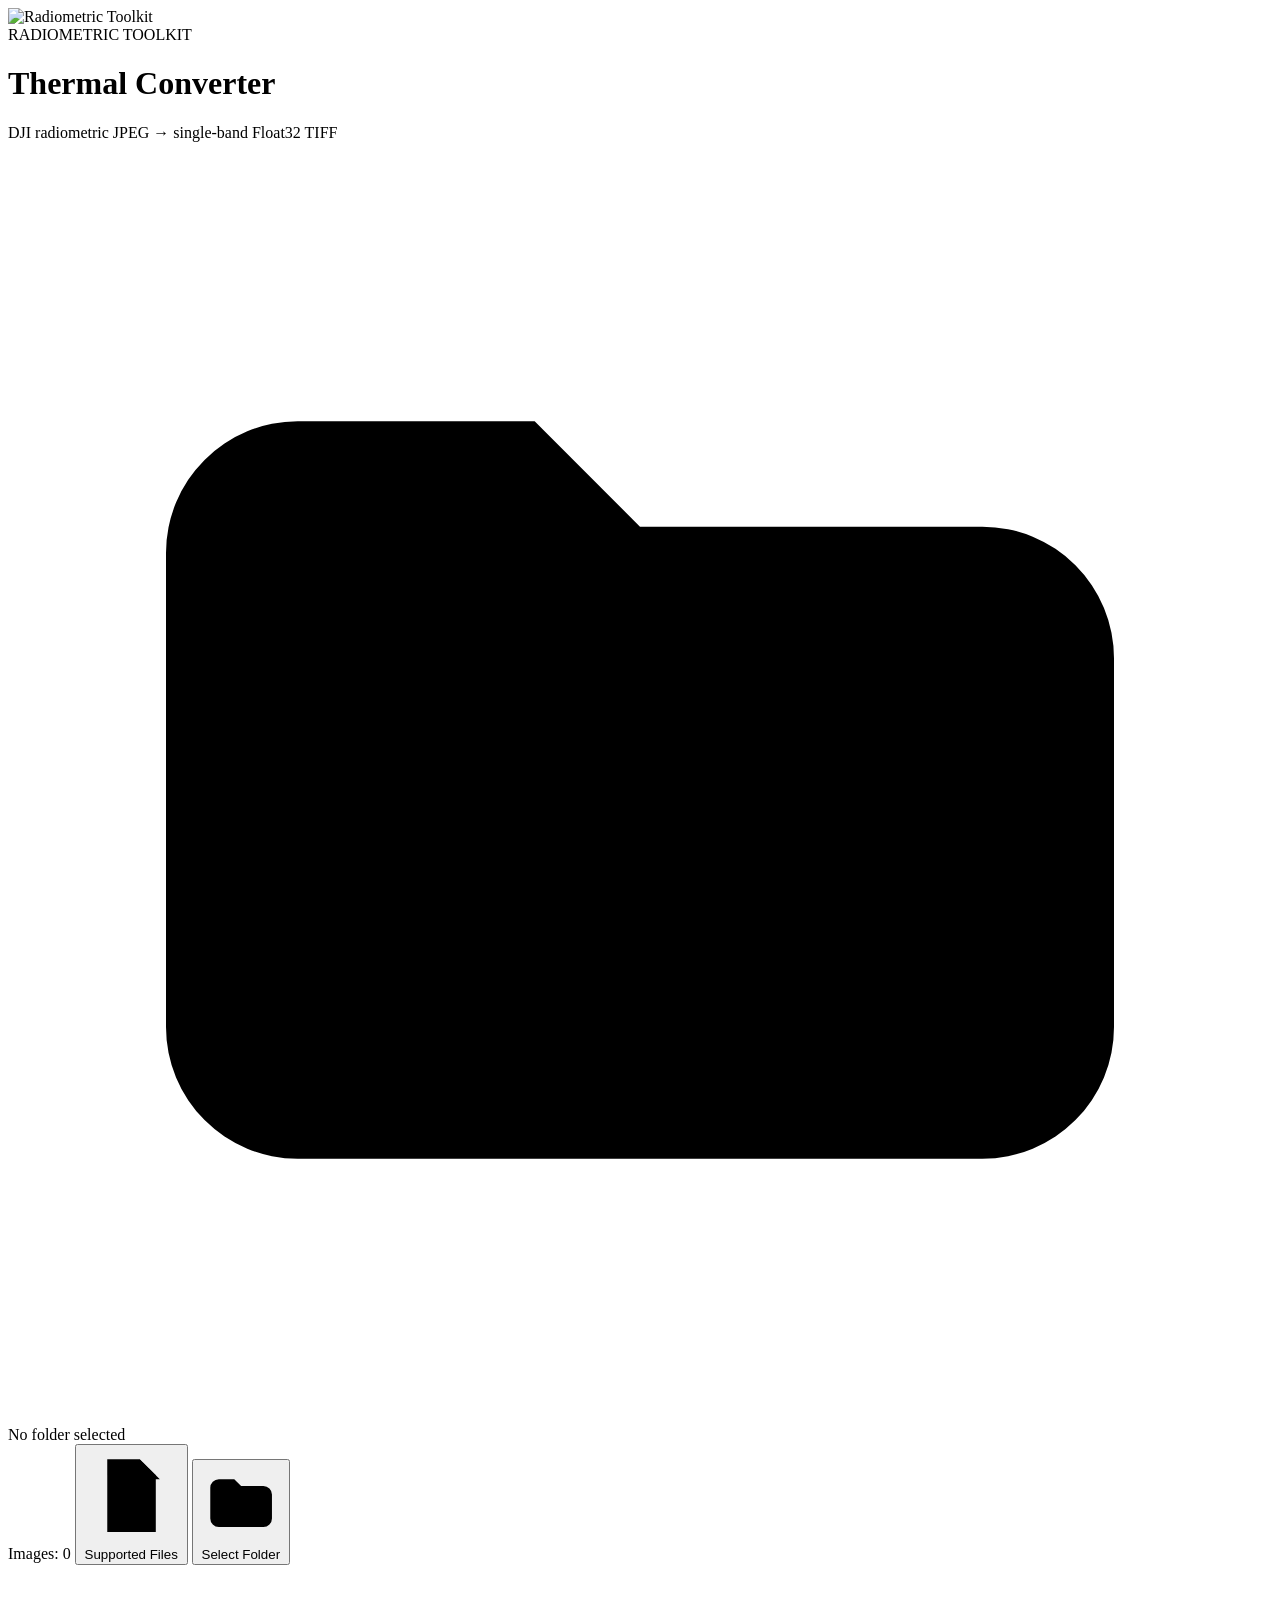
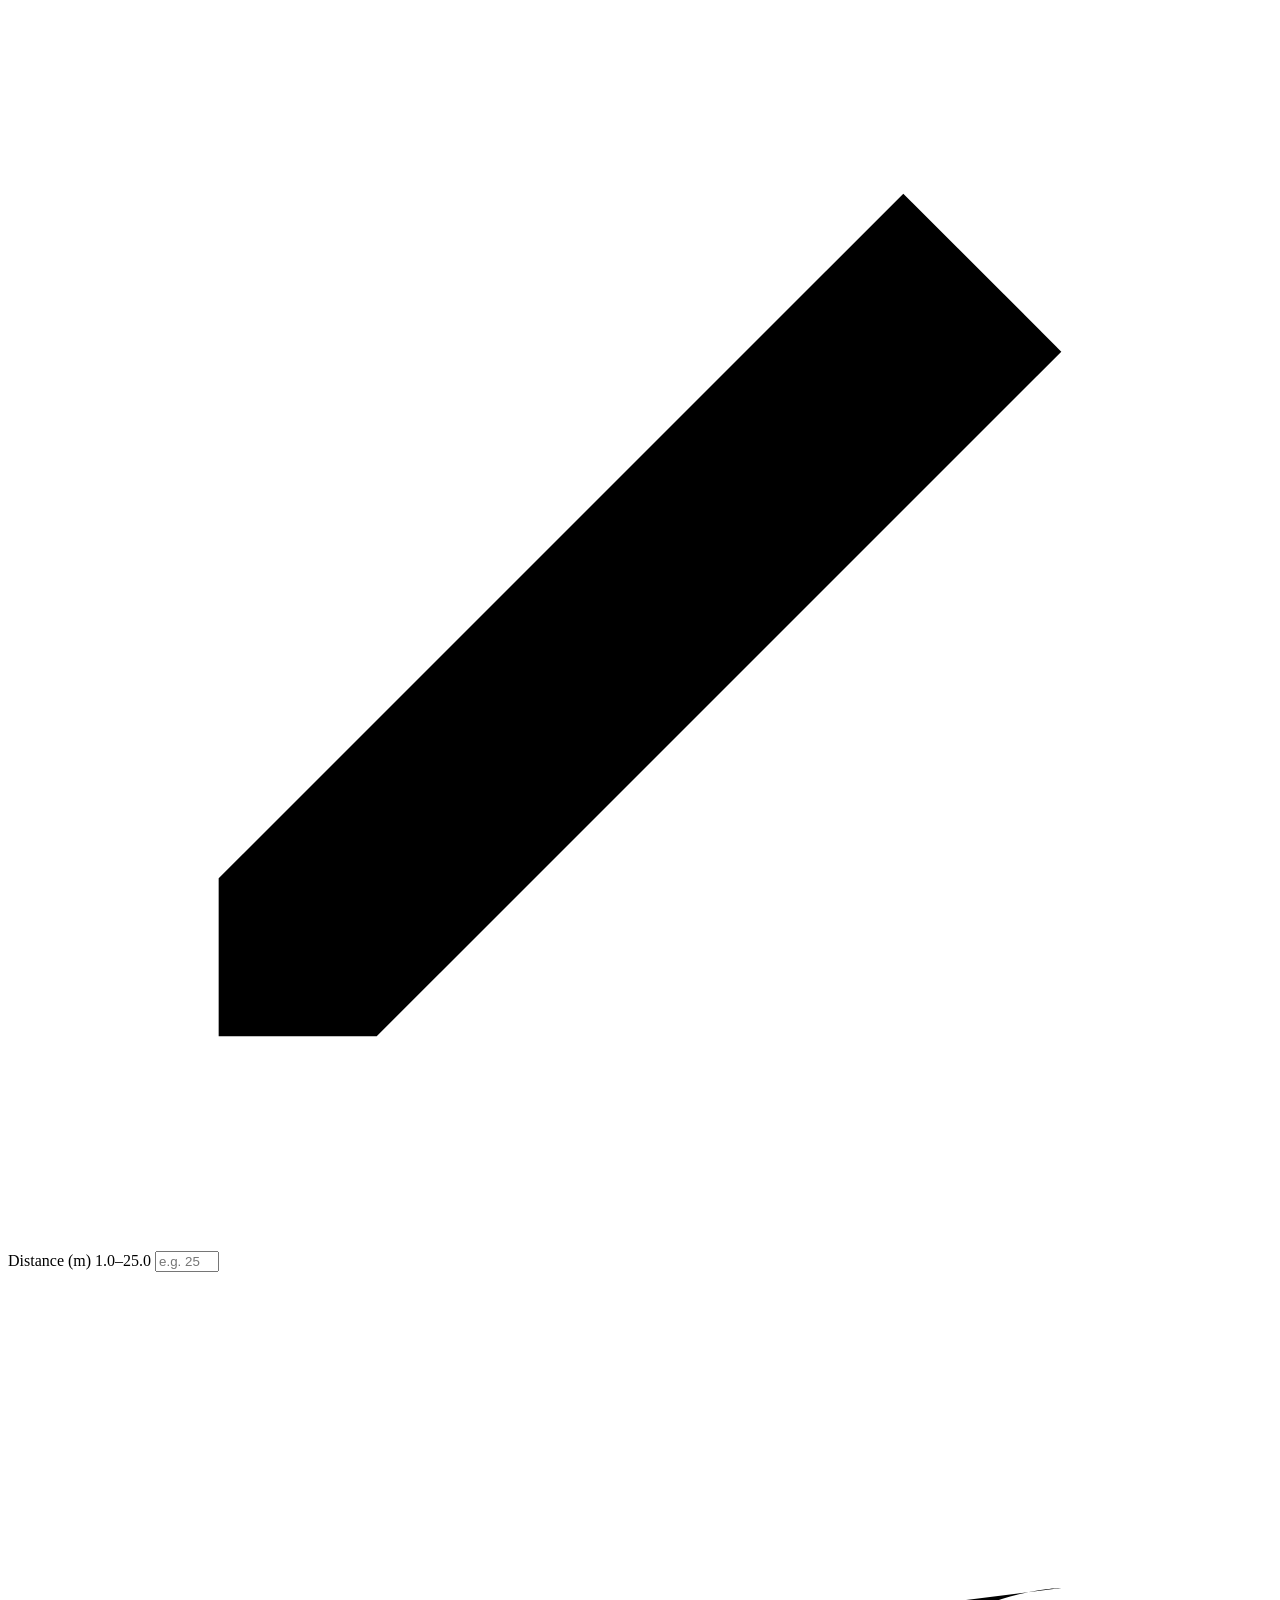
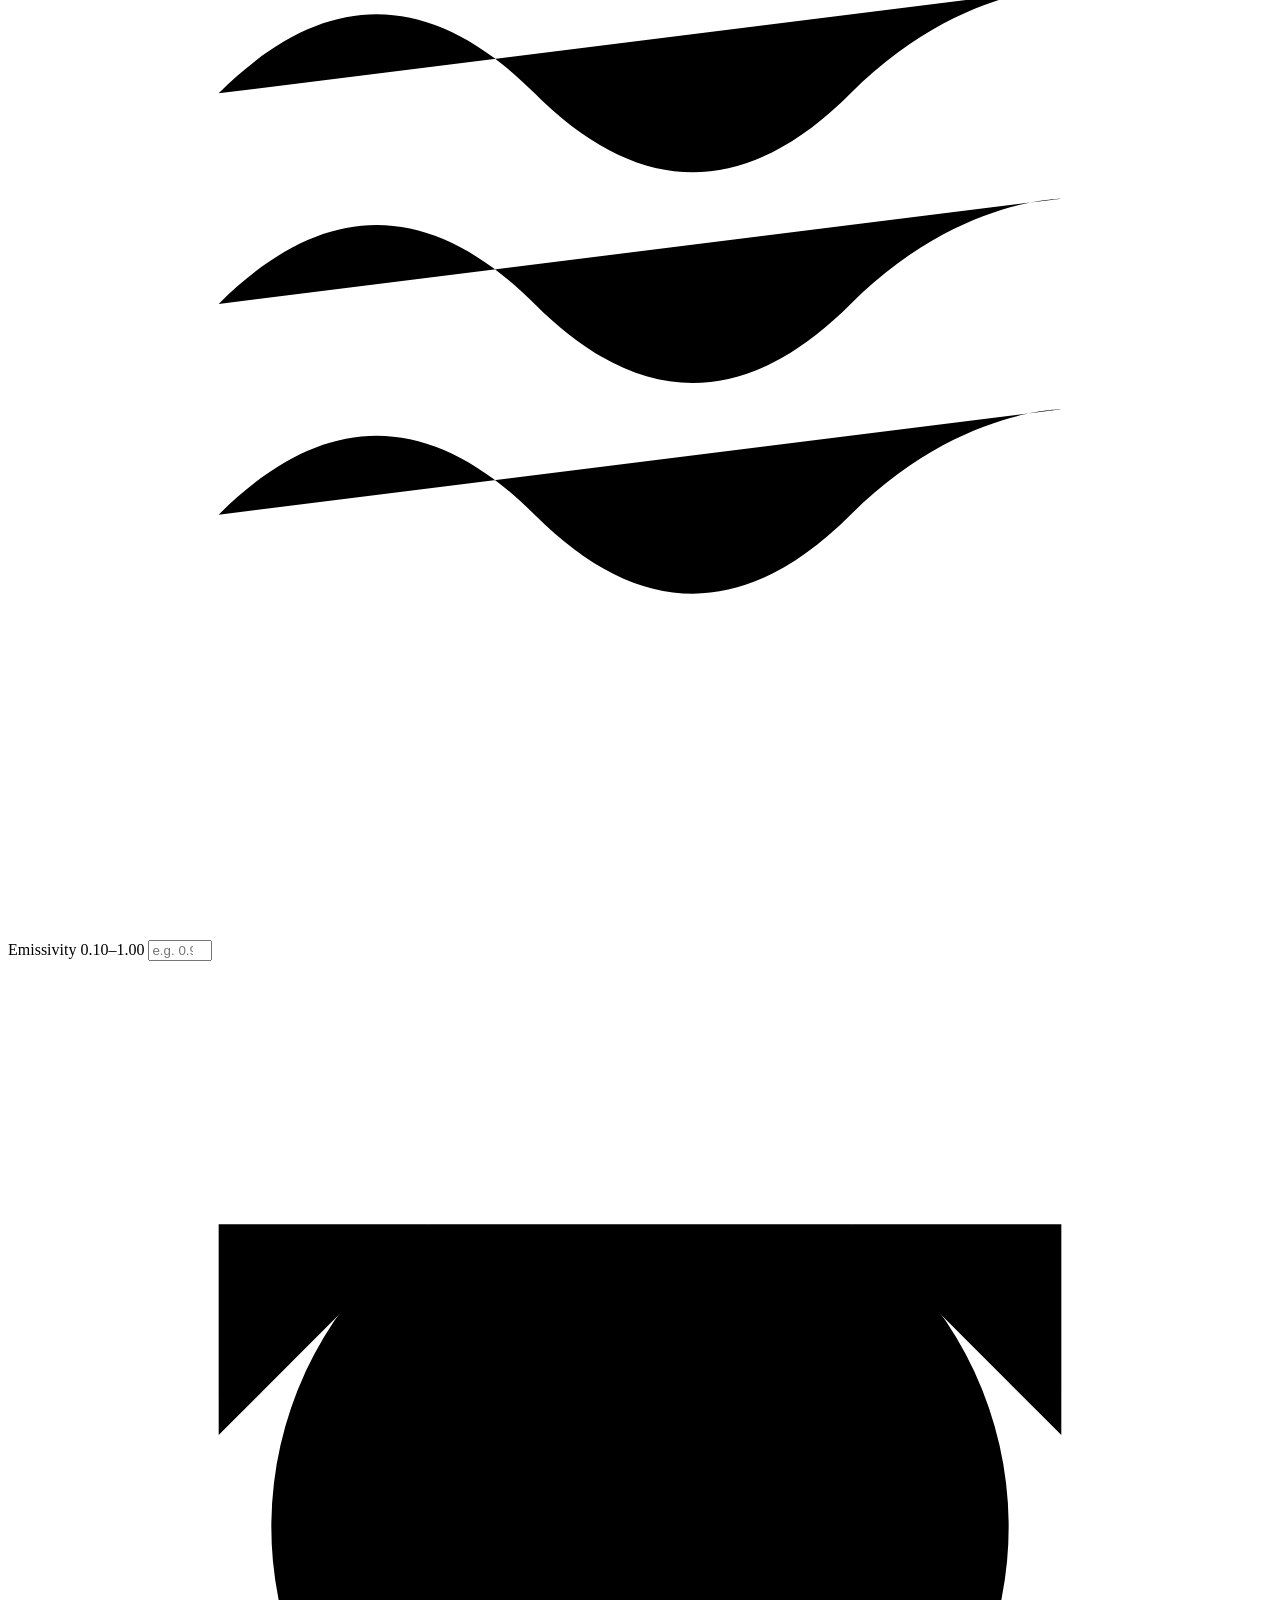
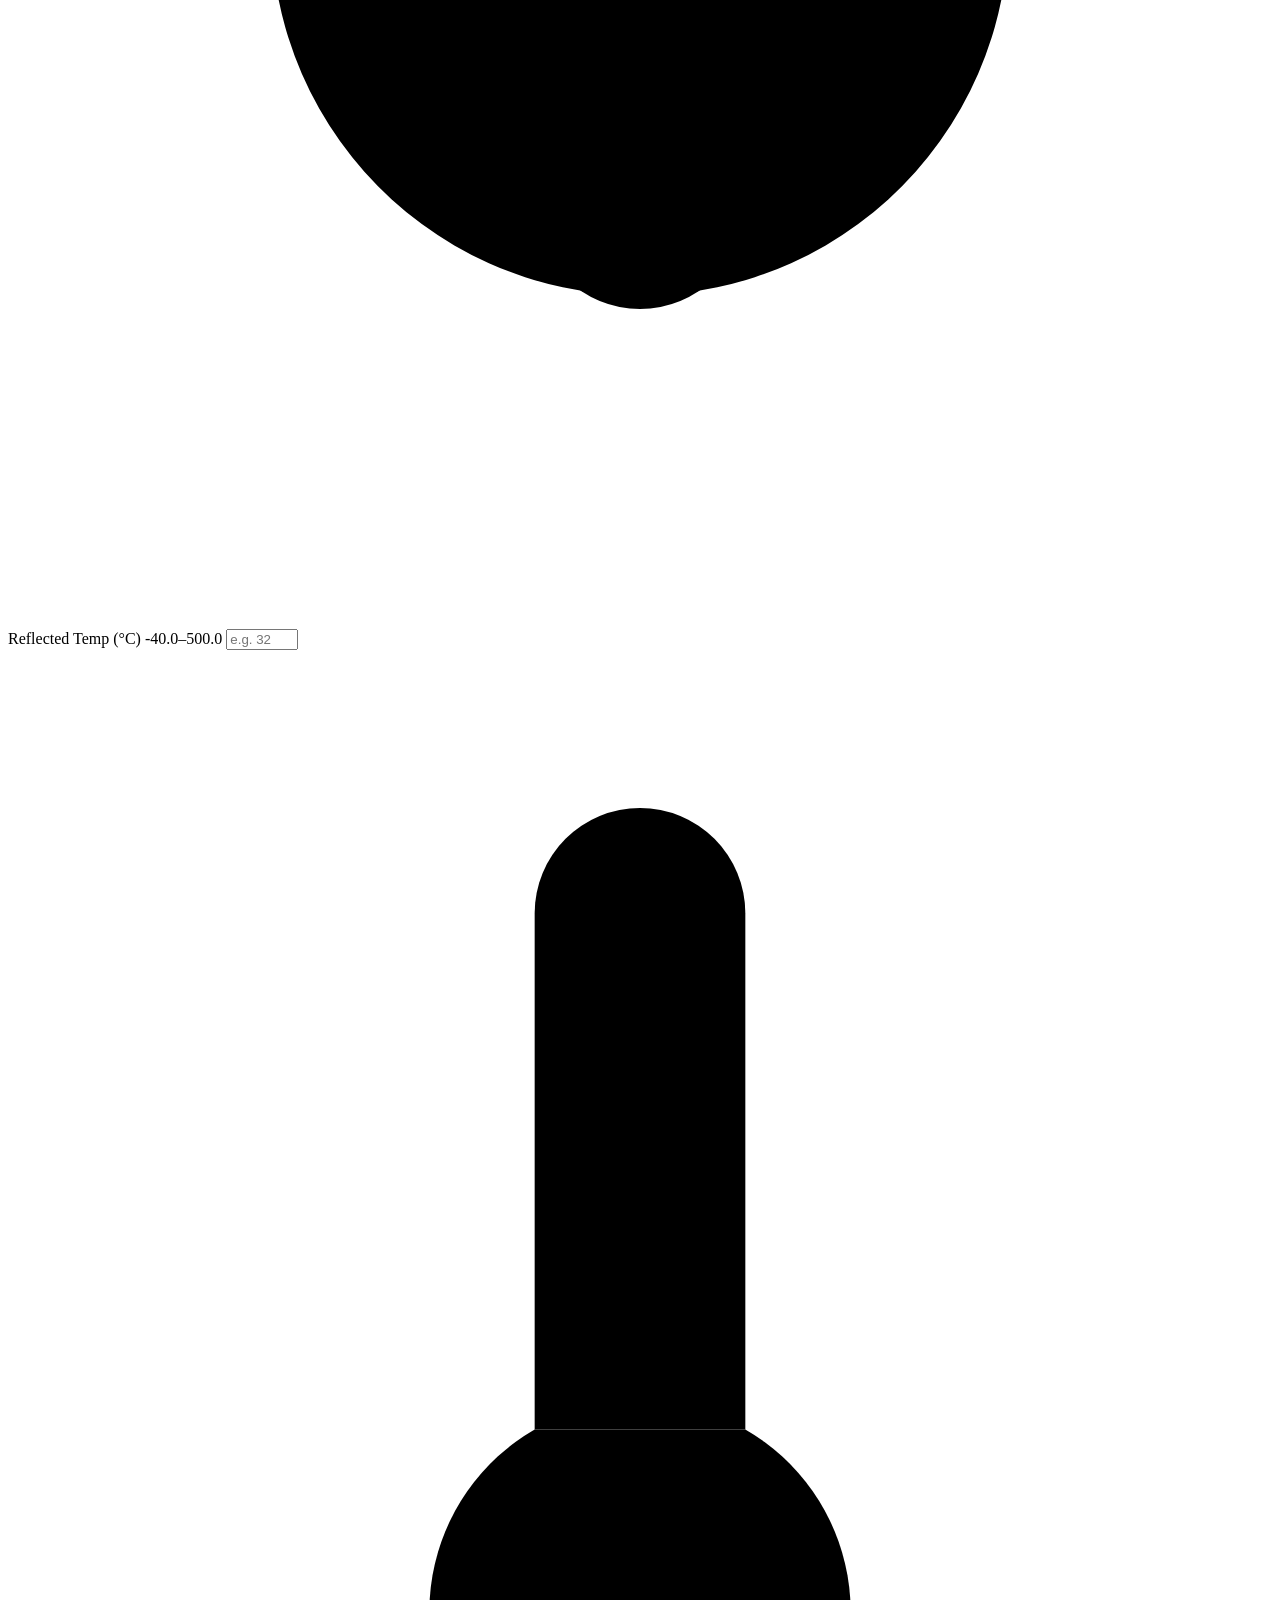
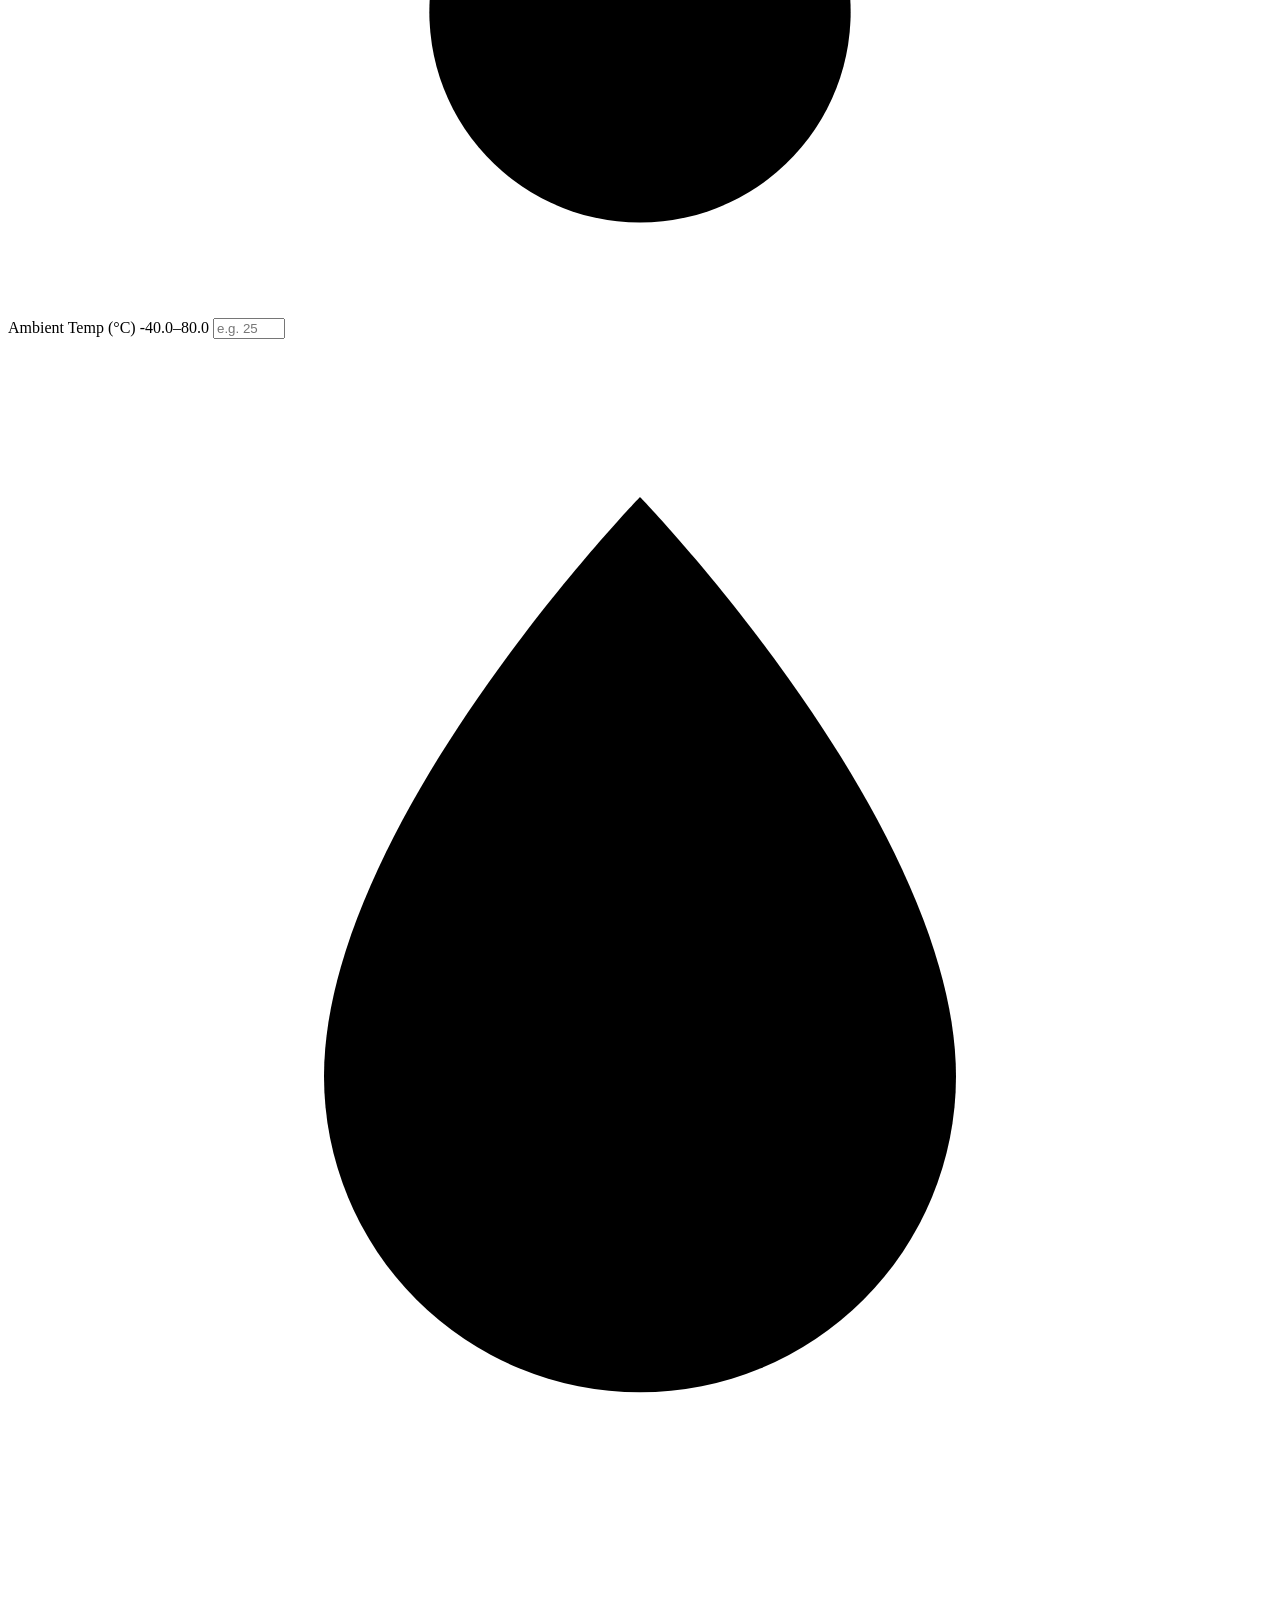
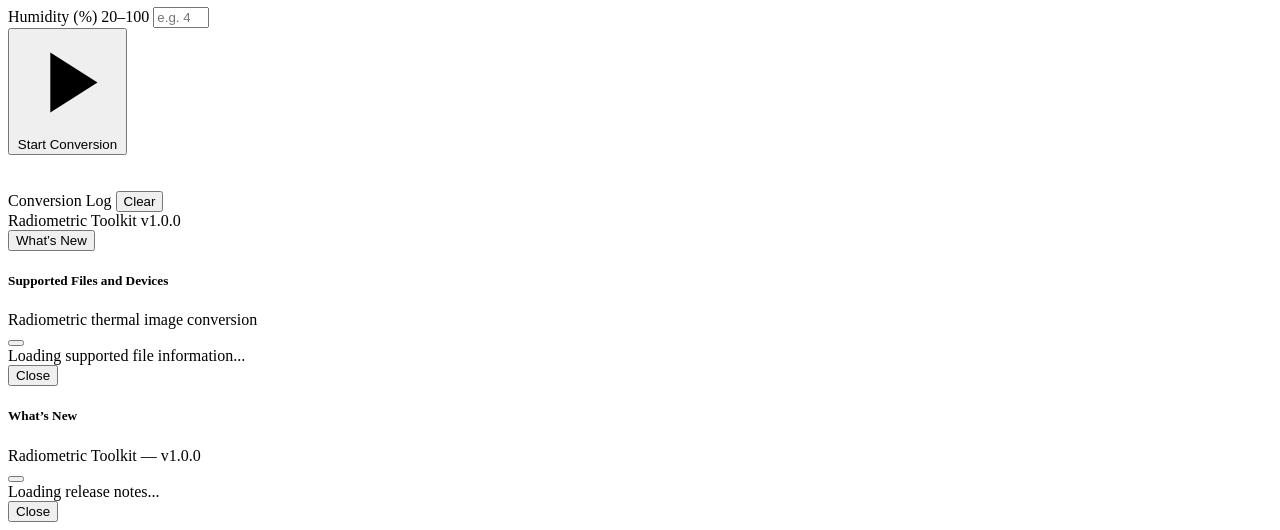
==== commit 2bfbd048: "Improve conversion progress and interface visuals" ====
--- a/web/desktop/index.html
+++ b/web/desktop/index.html
@@ -133,14 +133,31 @@
       </section>
 
       <div class="d-flex gap-2">
-        <button id="convertBtn" class="btn w-100 fw-bold py-2 shadow-sm text-white">Start Conversion</button>
+        <button id="convertBtn" class="btn w-100 fw-bold py-2 shadow-sm text-white">
+          <svg class="conversion-button-icon" viewBox="0 0 24 24" aria-hidden="true">
+            <path d="M8 5v14l11-7L8 5Z"></path>
+          </svg>
+          <span id="convertBtnText">Start Conversion</span>
+        </button>
         <a id="openFolderBtn" href="#" class="btn btn-outline-light fw-bold py-2 text-nowrap" style="display: none;">Open Folder</a>
       </div>
 
-      <section id="progressWrap" class="surface-panel p-2 rounded-3 border" style="visibility: hidden;">
-        <div class="d-flex justify-content-between small fw-bold text-secondary-soft mb-1">
-          <span>Processing Images</span>
-          <span id="progressText" class="text-light">0 / 0</span>
+      <section id="progressWrap" class="surface-panel conversion-progress-panel p-3 rounded-3 border" style="visibility: hidden;">
+        <div class="d-flex align-items-center justify-content-between gap-3 mb-2">
+          <div class="conversion-status d-flex align-items-center gap-2">
+            <span id="progressStatusDot" class="progress-status-dot"></span>
+            <span id="progressStatus" class="small fw-bold">
+              Preparing conversion
+            </span>
+          </div>
+          <div class="d-flex align-items-center gap-2">
+            <span id="progressText" class="small text-secondary-soft">
+              0 / 0
+            </span>
+            <span id="progressPercent" class="progress-percent">
+              0%
+            </span>
+          </div>
         </div>
         <div class="progress app-progress">
           <div id="progressFill" class="progress-bar progress-bar-striped progress-bar-animated" style="width: 0%;"></div>
